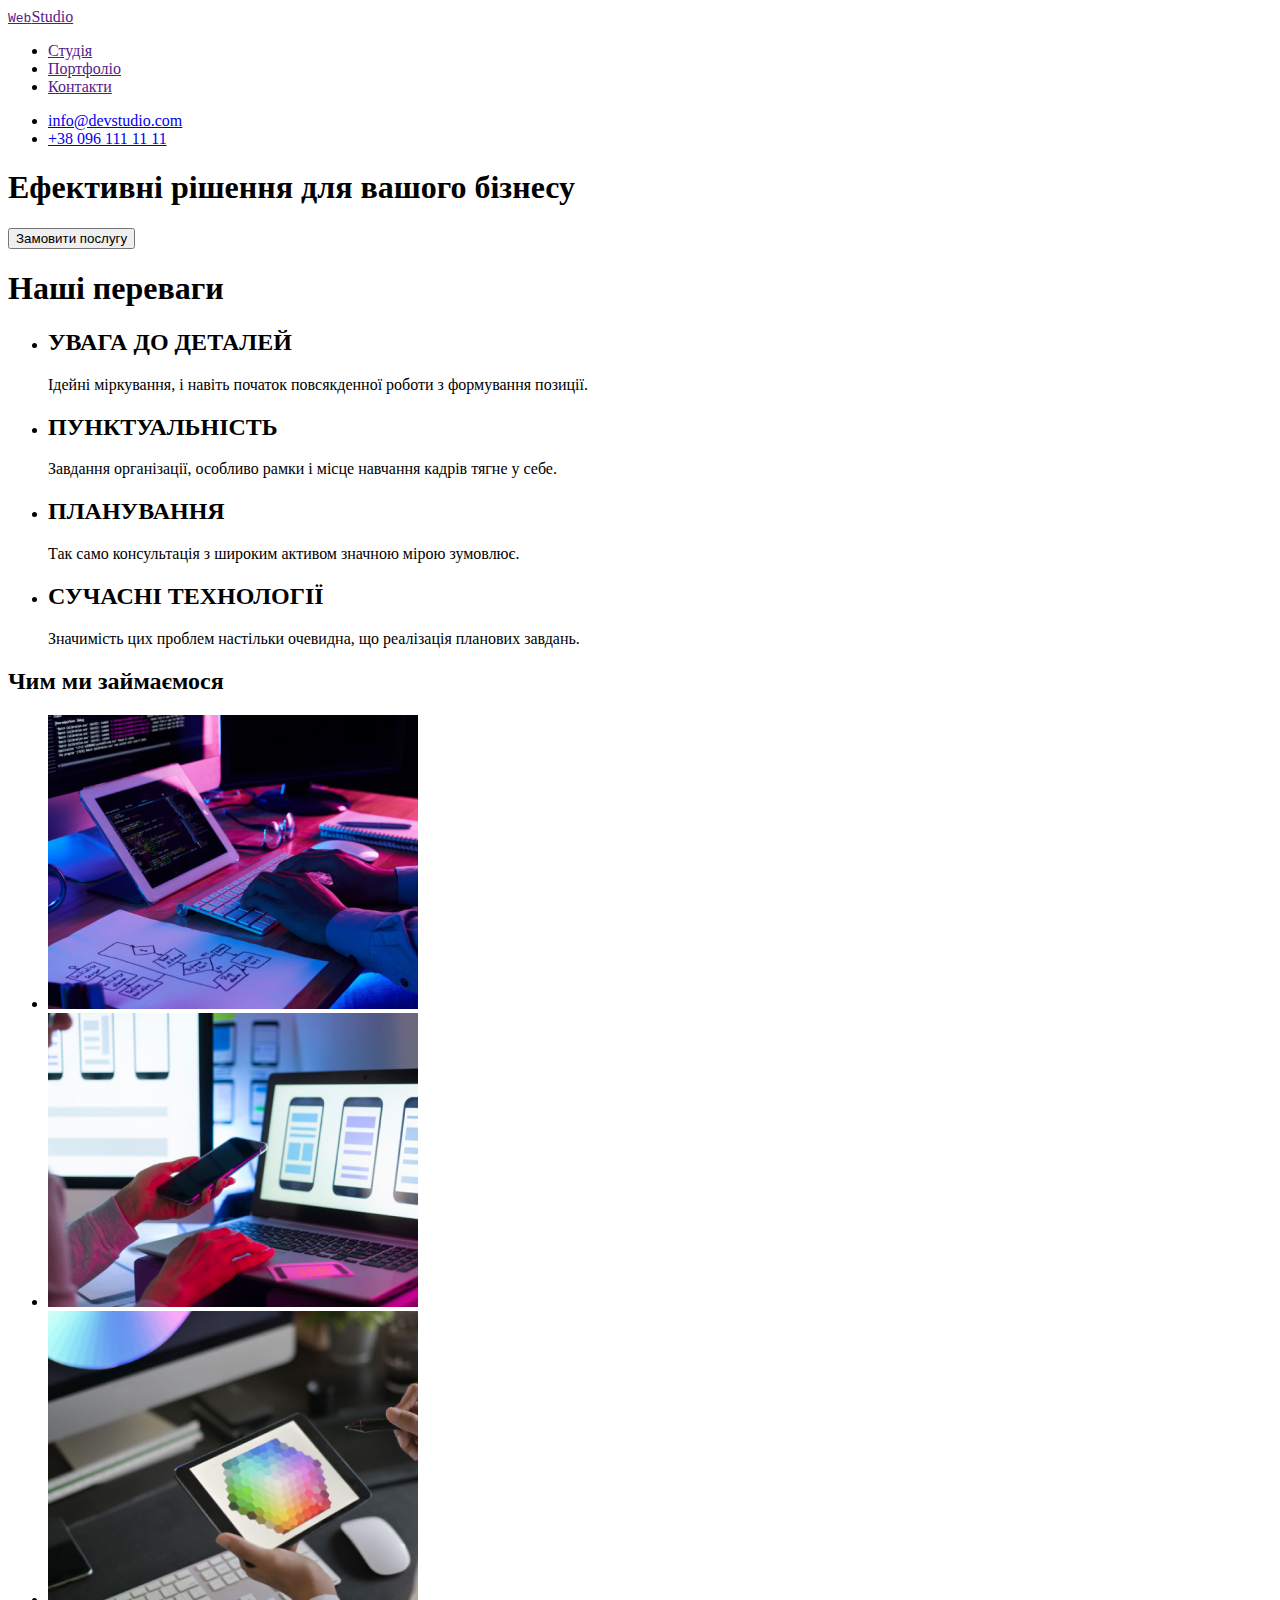
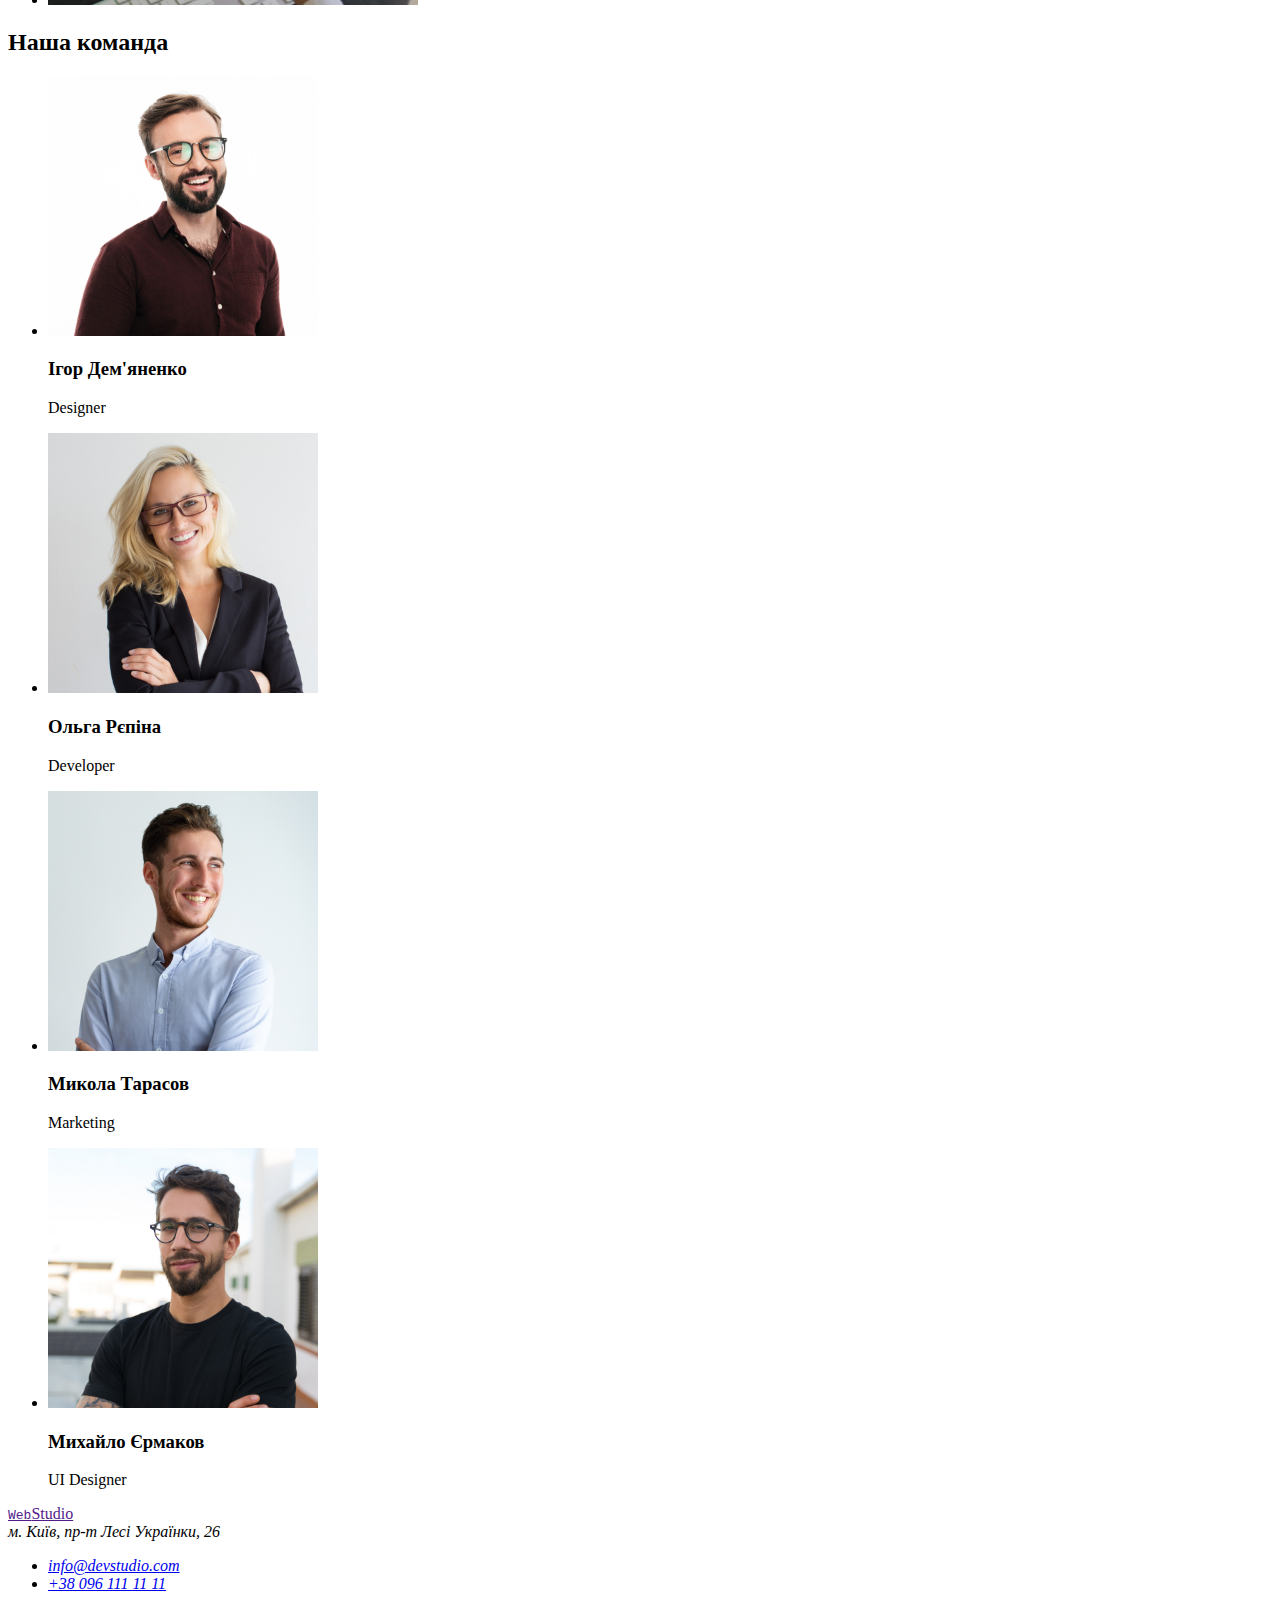
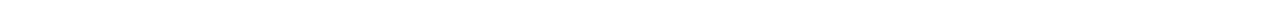
==== index.html @ 98ab446e "first commit" ====
<!DOCTYPE html>
    <html lang="uk">
    <head>
        <meta charset="UTF-8">
        <meta http-equiv="X-UA-Compatible" content="IE=edge">
        <meta name="viewport" content="width=device-width, initial-scale=1.0">
        <title>Document</title>
    </head>
    <body>
        <header>          
            <a href=""><samp>Web</samp>Studio</a>
            <nav>
                <ul>
                    <li><a href="">Студія</a></li>
                    <li><a href="">Портфоліо</a></li>
                    <li><a href="">Контакти</a></li>
                </ul>
            </nav>
            <ul>
                <li><a href="mailto:info@devstudio.com">info@devstudio.com</a></li>
                <li><a href="tel.:+380961111111">+38 096 111 11 11</a></li>
            </ul>   
        </header>
        <main>
            <section>
                <h1>Ефективні рішення для вашого бізнесу</h1>
                <button type="button">Замовити послугу</button>
            </section>
            <section>
              <h1>Наші переваги</h1>
                <ul>
                  <li><h2>УВАГА ДО ДЕТАЛЕЙ</h2>
                  <p>Ідейні міркування, і навіть початок повсякденної роботи з формування позиції.</p></li>
                  <li><h2>ПУНКТУАЛЬНІСТЬ</h2>
                  <p>Завдання організації, особливо рамки і місце навчання кадрів тягне у себе.</p></li>
                  <li><h2>ПЛАНУВАННЯ</h2>
                  <p>Так само консультація з широким активом значною мірою зумовлює.</p></li>
                  <li><h2>СУЧАСНІ ТЕХНОЛОГІЇ</h2>
                  <p>Значимість цих проблем настільки очевидна, що реалізація планових завдань.</p></li>
                </ul>
            </section>
            <section>
                <h2>Чим ми займаємося</h2>
                <ul>
                    <li><img src="./images/img1.jpg" alt="комп'ютер" width="370" /></li>
                    <li><img src="./images/img2.jpg" alt="телефон" width="370" /></li>
                    <li><img src="./images/img3.jpg" alt="комп'ютер" width="370" /></li>
                </ul>
            </section>
            <section>
                <h2>Наша команда</h2>
                <ul>
                    <li><img src="./images/img4.jpg" alt="Ігор Дем'яненко" width="270">
                    <h3>Ігор Дем'яненко</h3>
                    <p> Designer</p></li>
                    <li><img src="./images/img5.jpg" alt="Ольга Рєпіна" width="270">
                    <h3>Ольга Рєпіна</h3>
                    <p>Developer</p></li>
                    <li><img src="./images/img6.jpg" alt="Микола Тарасов" width="270">
                    <h3>Микола Тарасов</h3>
                    <p>Marketing</p></li>
                    <li><img src="./images/img7.jpg" alt="Михайло Єрмаков" width="270">
                    <h3>Михайло Єрмаков</h3>
                    <p>UI Designer</p></li>
                </ul>
            </section>
        </main>
        <footer>
            <a href=""><samp>Web</samp>Studio</a>
            <address>
                м. Київ, пр-т Лесі Українки, 26
               <ul>
                  <li><a href="mailto:info@devstudio.com">info@devstudio.com</a></li>
                  <li><a href="tel.:+380961111111">+38 096 111 11 11</a></li>
               </ul>
            </address>
        </footer>
    </body>
    </html>
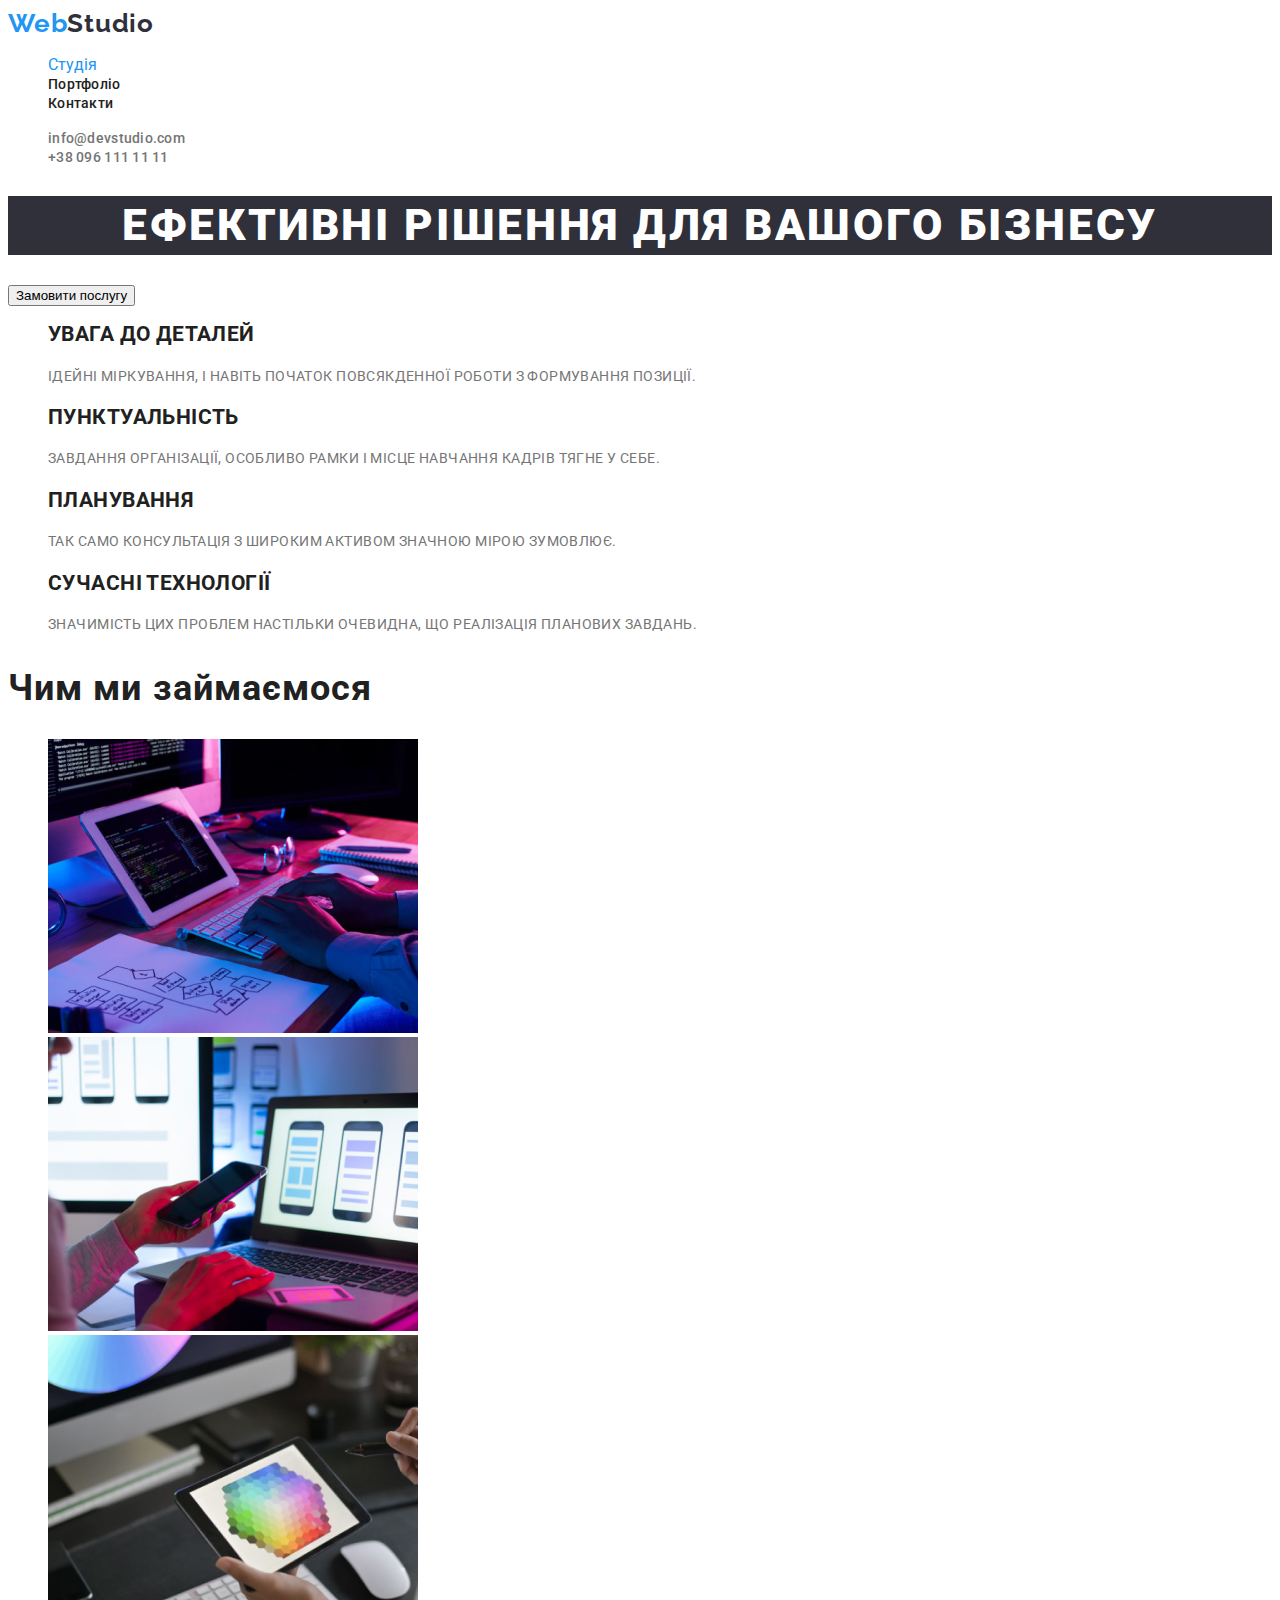
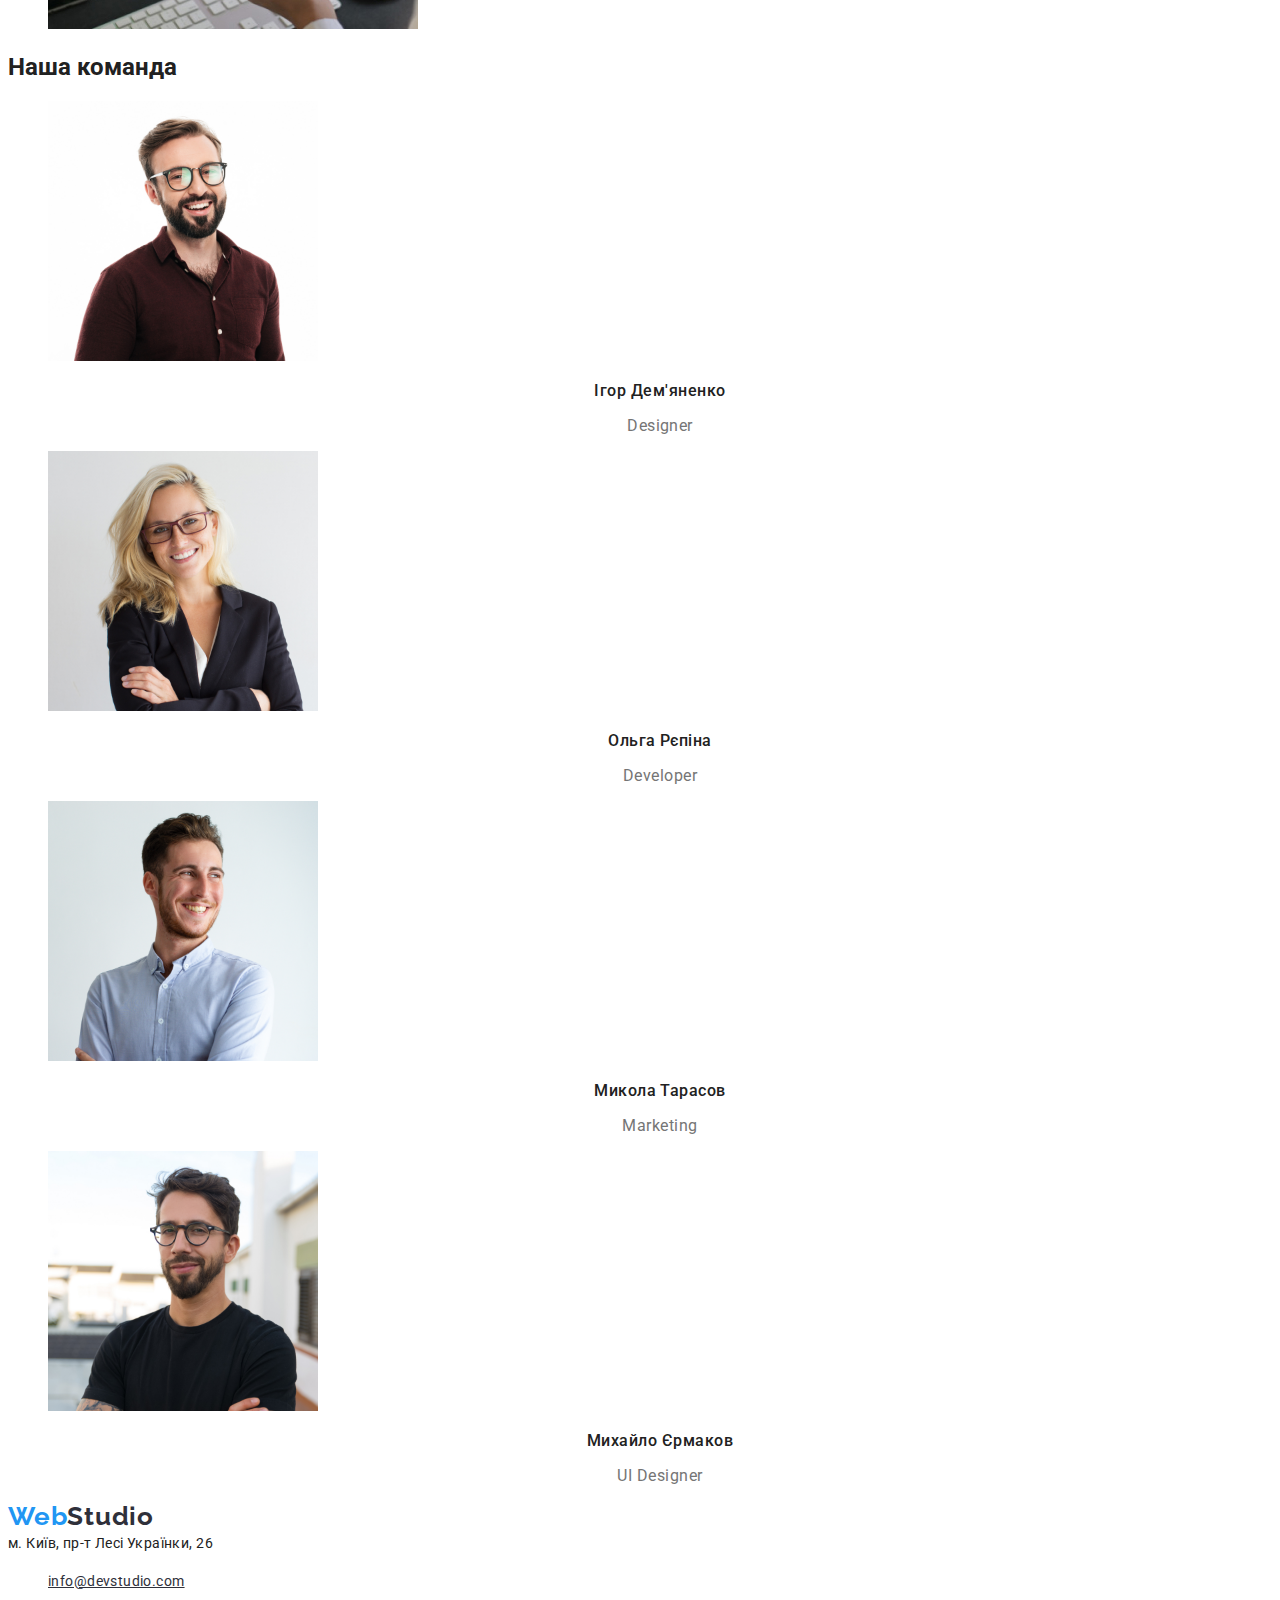
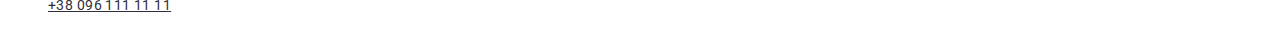
==== commit eb348fc6: "сделали стиль для первой страницы" ====
--- a/index.html
+++ b/index.html
@@ -5,75 +5,81 @@
         <meta http-equiv="X-UA-Compatible" content="IE=edge">
         <meta name="viewport" content="width=device-width, initial-scale=1.0">
         <title>Document</title>
+        <link rel="preconnect" href="https://fonts.googleapis.com">
+        <link rel="preconnect" href="https://fonts.gstatic.com" crossorigin>
+        <link
+          href="https://fonts.googleapis.com/css2?family=Montserrat:wght@400;700&family=Raleway:wght@700&family=Roboto:wght@400;500;700;900&display=swap"
+          rel="stylesheet">
+        <link rel="stylesheet" href="./css/styles.css"/>
     </head>
     <body>
         <header>          
-            <a href=""><samp>Web</samp>Studio</a>
+            <a href="./index.html" class="logo"><span class="accent">Web</span>Studio</a>
             <nav>
-                <ul>
-                    <li><a href="">Студія</a></li>
-                    <li><a href="">Портфоліо</a></li>
-                    <li><a href="">Контакти</a></li>
+                <ul class="site-nav list"> 
+                    <li><a href="" class="link-current">Студія</a></li>
+                    <li><a href="./portfolio.html" class="link">Портфоліо</a></li>
+                    <li><a href="" class="link">Контакти</a></li>
                 </ul>
             </nav>
-            <ul>
-                <li><a href="mailto:info@devstudio.com">info@devstudio.com</a></li>
-                <li><a href="tel.:+380961111111">+38 096 111 11 11</a></li>
+            <ul class="contakt list">
+                <li><a href="mailto:info@devstudio.com" class="contakt-link">info@devstudio.com</a></li>
+                <li><a href="tel.:+380961111111"class="contakt-type">+38 096 111 11 11</a></li>
             </ul>   
         </header>
-        <main>
-            <section>
-                <h1>Ефективні рішення для вашого бізнесу</h1>
-                <button type="button">Замовити послугу</button>
-            </section>
-            <section>
-              <h1>Наші переваги</h1>
+         <main>
+               <!-- Герой-->
+             <section class="section">
+                <h1 class="section-title">Ефективні рішення для вашого бізнесу</h1>
+                <button type="button" class="button">Замовити послугу</button>
+             </section>
+             <section class="benefits ">
                 <ul>
-                  <li><h2>УВАГА ДО ДЕТАЛЕЙ</h2>
-                  <p>Ідейні міркування, і навіть початок повсякденної роботи з формування позиції.</p></li>
-                  <li><h2>ПУНКТУАЛЬНІСТЬ</h2>
-                  <p>Завдання організації, особливо рамки і місце навчання кадрів тягне у себе.</p></li>
-                  <li><h2>ПЛАНУВАННЯ</h2>
-                  <p>Так само консультація з широким активом значною мірою зумовлює.</p></li>
-                  <li><h2>СУЧАСНІ ТЕХНОЛОГІЇ</h2>
-                  <p>Значимість цих проблем настільки очевидна, що реалізація планових завдань.</p></li>
+                  <li class="benefits-text list"><h2>УВАГА ДО ДЕТАЛЕЙ</h2>
+                  <p class="desc">Ідейні міркування, і навіть початок повсякденної роботи з формування позиції.</p></li>
+                  <li class="benefits-text list"><h2>ПУНКТУАЛЬНІСТЬ</h2>
+                  <p class="desc">Завдання організації, особливо рамки і місце навчання кадрів тягне у себе.</p></li>
+                  <li class="benefits-text list"><h2>ПЛАНУВАННЯ</h2>
+                  <p class="desc">Так само консультація з широким активом значною мірою зумовлює.</p></li>
+                  <li class="benefits-text list"><h2>СУЧАСНІ ТЕХНОЛОГІЇ</h2>
+                  <p class="desc">Значимість цих проблем настільки очевидна, що реалізація планових завдань.</p></li>
                 </ul>
-            </section>
-            <section>
-                <h2>Чим ми займаємося</h2>
+              </section>
+              <section class="subtitle">
+                <h2 class="subtitle-text">Чим ми займаємося</h2>
                 <ul>
-                    <li><img src="./images/img1.jpg" alt="комп'ютер" width="370" /></li>
-                    <li><img src="./images/img2.jpg" alt="телефон" width="370" /></li>
-                    <li><img src="./images/img3.jpg" alt="комп'ютер" width="370" /></li>
+                    <li class="subtitle list"><img src="./images/img1.jpg" alt="комп'ютер" width="370" /></li>
+                    <li class="subtitle list"><img src="./images/img2.jpg" alt="телефон" width="370" /></li>
+                    <li class="subtitle list"><img src="./images/img3.jpg" alt="комп'ютер" width="370" /></li>
                 </ul>
-            </section>
-            <section>
-                <h2>Наша команда</h2>
+              </section>
+              <section class="team">
+                <h2 team-title>Наша команда</h2>
                 <ul>
-                    <li><img src="./images/img4.jpg" alt="Ігор Дем'яненко" width="270">
-                    <h3>Ігор Дем'яненко</h3>
-                    <p> Designer</p></li>
-                    <li><img src="./images/img5.jpg" alt="Ольга Рєпіна" width="270">
-                    <h3>Ольга Рєпіна</h3>
-                    <p>Developer</p></li>
-                    <li><img src="./images/img6.jpg" alt="Микола Тарасов" width="270">
-                    <h3>Микола Тарасов</h3>
-                    <p>Marketing</p></li>
-                    <li><img src="./images/img7.jpg" alt="Михайло Єрмаков" width="270">
-                    <h3>Михайло Єрмаков</h3>
-                    <p>UI Designer</p></li>
+                    <li class="team list"><img src="./images/img4.jpg" alt="Ігор Дем'яненко" width="270">
+                    <h3 class="team-name">Ігор Дем'яненко</h3>
+                    <p class="team-role">Designer</p></li>
+                    <li class="team list"><img src="./images/img5.jpg" alt="Ольга Рєпіна" width="270">
+                    <h3 class="team-name">Ольга Рєпіна</h3>
+                    <p class="team-role">Developer</p></li>
+                    <li class="team list"><img src="./images/img6.jpg" alt="Микола Тарасов" width="270">
+                    <h3 class="team-name">Микола Тарасов</h3>
+                    <p class="team-role">Marketing</p></li>
+                    <li class="team list"><img src="./images/img7.jpg" alt="Михайло Єрмаков" width="270">
+                    <h3 class="team-name">Михайло Єрмаков</h3>
+                    <p class="team-role">UI Designer</p></li>
                 </ul>
-            </section>
-        </main>
-        <footer>
-            <a href=""><samp>Web</samp>Studio</a>
-            <address>
+             </section>
+         </main>
+         <footer>
+              <a href="./index.html" class="logo"><span class="accent">Web</span>Studio</a>
+              <address class="info">
                 м. Київ, пр-т Лесі Українки, 26
-               <ul>
-                  <li><a href="mailto:info@devstudio.com">info@devstudio.com</a></li>
-                  <li><a href="tel.:+380961111111">+38 096 111 11 11</a></li>
+               <ul class="info list">
+                  <li><a href="mailto:info@devstudio.com" class="info-link">info@devstudio.com</a></li>
+                  <li><a href="tel.:+380961111111" class="info-link">+38 096 111 11 11</a></li>
                </ul>
-            </address>
-        </footer>
+             </address>
+           </footer>
     </body>
-    </html>+</html>--- a/css/styles.css
+++ b/css/styles.css
@@ -0,0 +1,156 @@
+/*цвет основного текста чорный #212121;*/
+/*вторичный цвет  #757575;*/
+/*акцент  голубой #2196F3;*/
+/*цвет фона background: #FFFFFF; */
+/* вторичный цвет фона background: #2F303A; */
+:root {
+--primary-text-color: #212121 ;
+--titl-text-color: #757575;
+--accent-color: #2196F3;
+--primare-wtite-color: #FFFFFF;
+--titl-wtite-color: #2F303A;
+}
+
+
+body {
+ background-color: var(--primare-wtite-color);
+ color: var(--primary-text-color);
+ font-family: Roboto, sans-serif;
+}
+.list {
+ list-style: none;
+}
+.logo { 
+    color: var(--titl-wtite-color);
+    font-family: 'Raleway', sans-serif;
+    font-weight: 700;
+    font-size: 26px;
+    line-height: 1.2;
+    letter-spacing: 0.03em;
+    text-decoration: none;
+}
+.accent {
+  color: var(--accent-color);
+}
+/* site-nav list */
+.link{
+    color: var(--primary-text-color);
+    font-weight: 500;
+    font-size: 14px;
+    line-height: 1.14;
+    letter-spacing: 0.02em;
+    text-decoration: none;
+ } 
+ .link-current {
+  color: var(--accent-color);
+  text-decoration: none;
+ }
+ .link:focus 
+ {
+  color: var(--accent-color)
+ }
+/* contakt list */
+.contakt-link {
+    color: var(--titl-text-color);
+    text-decoration: none;
+    font-style: normal;
+    font-weight: 500;
+    font-size: 14px;
+    line-height: 1.14;
+    letter-spacing: 0.02em;
+}
+.contakt-link:focus  { 
+  color: var(--accent-color);
+}
+.contakt-type {
+    color: var(--titl-text-color);
+    text-decoration: none;
+    font-style: normal;
+    font-weight: 500;
+    font-size: 14px;
+    line-height: 1.14px;
+    letter-spacing: 0.02em;
+} 
+.contakt-type:focus {
+  color: var(--accent-color);
+}
+
+/* Герой */
+
+.section-title {
+    color: var(--primare-wtite-color);  
+    background: var(--titl-wtite-color);
+    font-weight: 900;
+    font-size: 44px;
+    line-height: 1.36;
+    text-align: center;
+    letter-spacing: 0.06em;
+    text-transform: uppercase;
+
+}
+.button:active { 
+    font-family:'Roboto', sans-serif;
+    color: var(--primare-wtite-color);
+    
+}
+.button:active:hover,
+.button:active:focus {
+  background-color: var(--accent-color);
+}
+
+.benefits-text {
+    font-weight: 700;
+    font-size: 14px;
+    line-height: 1.14;
+    letter-spacing: 0.03em;
+    text-transform: uppercase;
+}
+.desc {
+    color: var(--titl-text-color); 
+    font-weight: 400;
+    font-size: 14px;
+    line-height: 1.71;
+    letter-spacing: 0.03em;  
+}
+.subtitle-text {
+    font-weight: 700;
+    font-size: 36px;
+    line-height: 1.17;
+    letter-spacing: 0.03em;
+}
+.team-title {
+    font-weight: 700;
+    font-size: 36px;
+    line-height: 1.17;
+    text-align: center;
+    letter-spacing: 0.03em;
+}
+.team-name {
+    font-weight: 500;
+    font-size: 16px;
+    line-height: 1.19;
+    text-align: center;
+    letter-spacing: 0.03em;
+}
+.team-role {
+    color: var(--titl-text-color);
+    font-weight: 400;
+    font-size: 16px;
+    line-height: 1,19;
+    text-align: center;
+    letter-spacing: 0.03em;   
+}
+/* Футер */
+.info {
+    font-style: normal;
+    font-weight: 400;
+    font-size: 14px;
+    line-height: 1.71;
+    letter-spacing: 0.03em; 
+}
+.info-link {
+   color: var(--titl-wtite-color);
+   
+
+  /* color: rgba(255, 255, 255, 0.6); */
+}
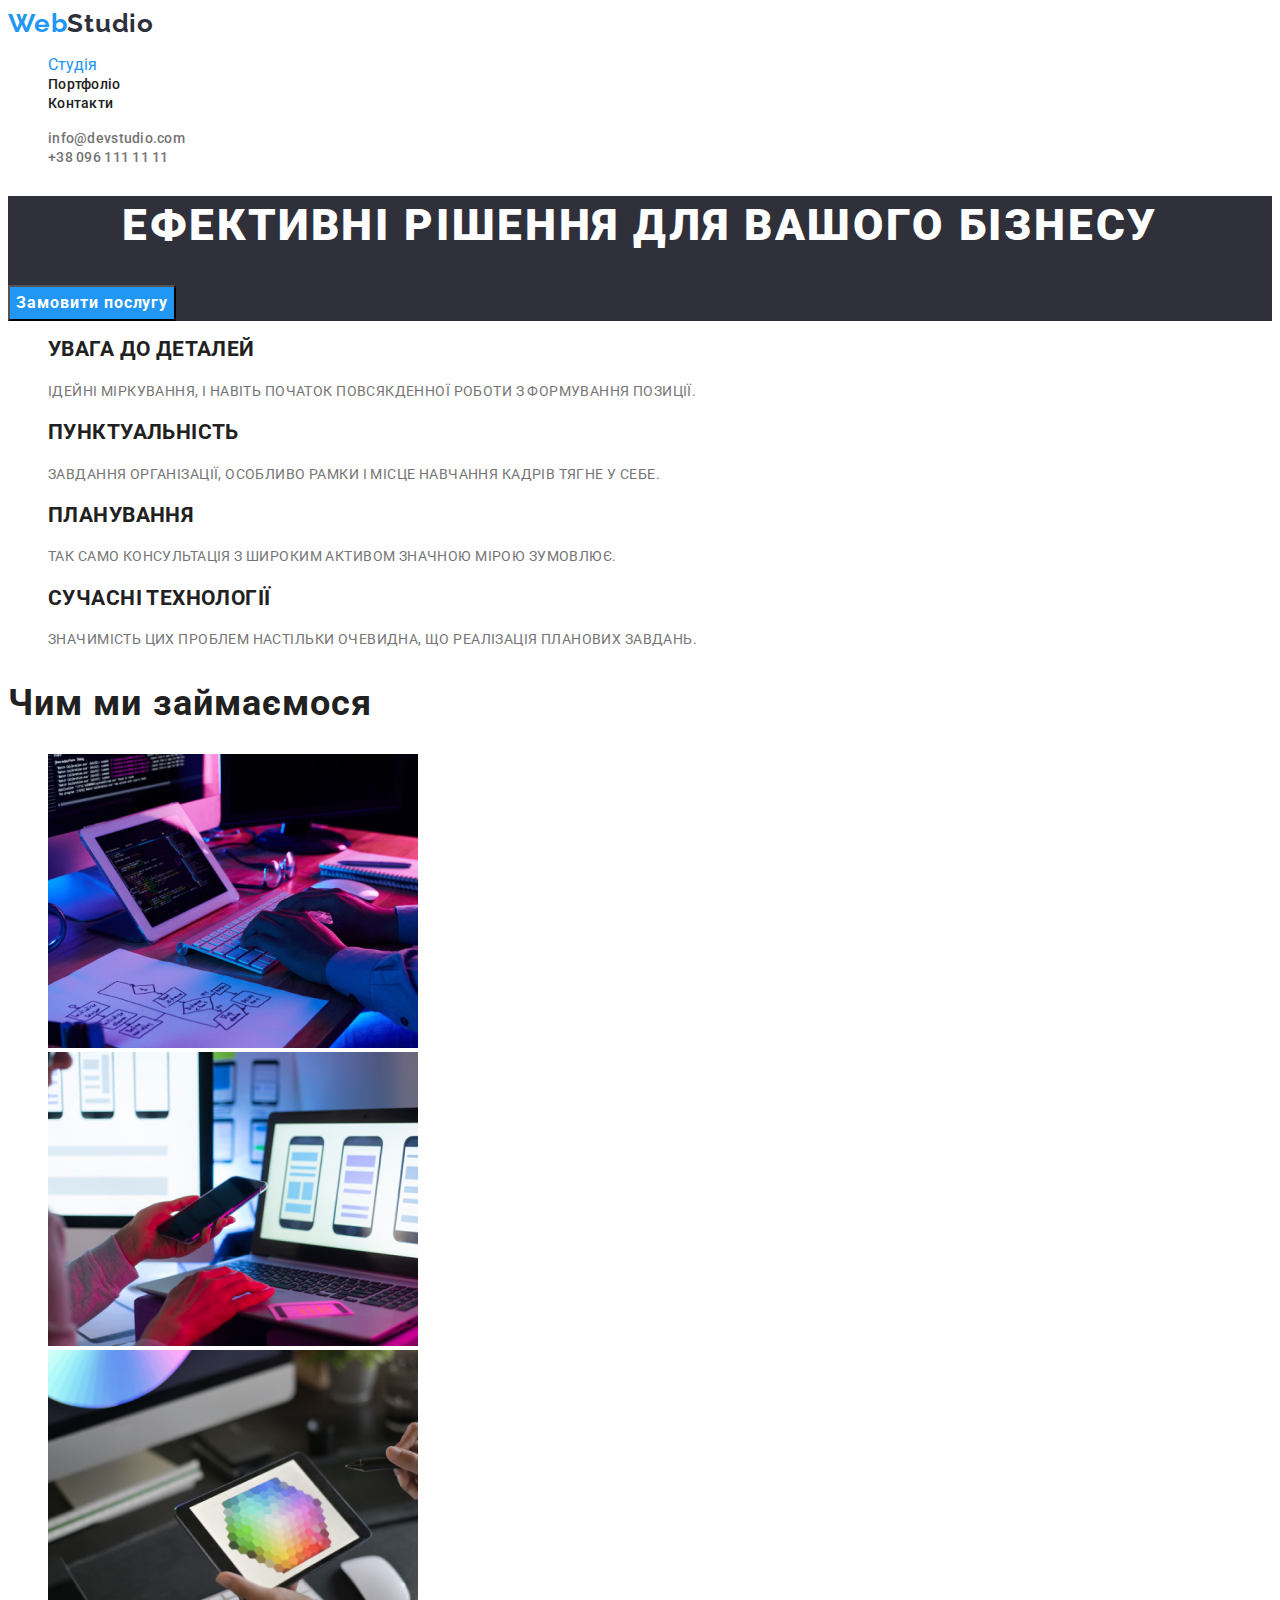
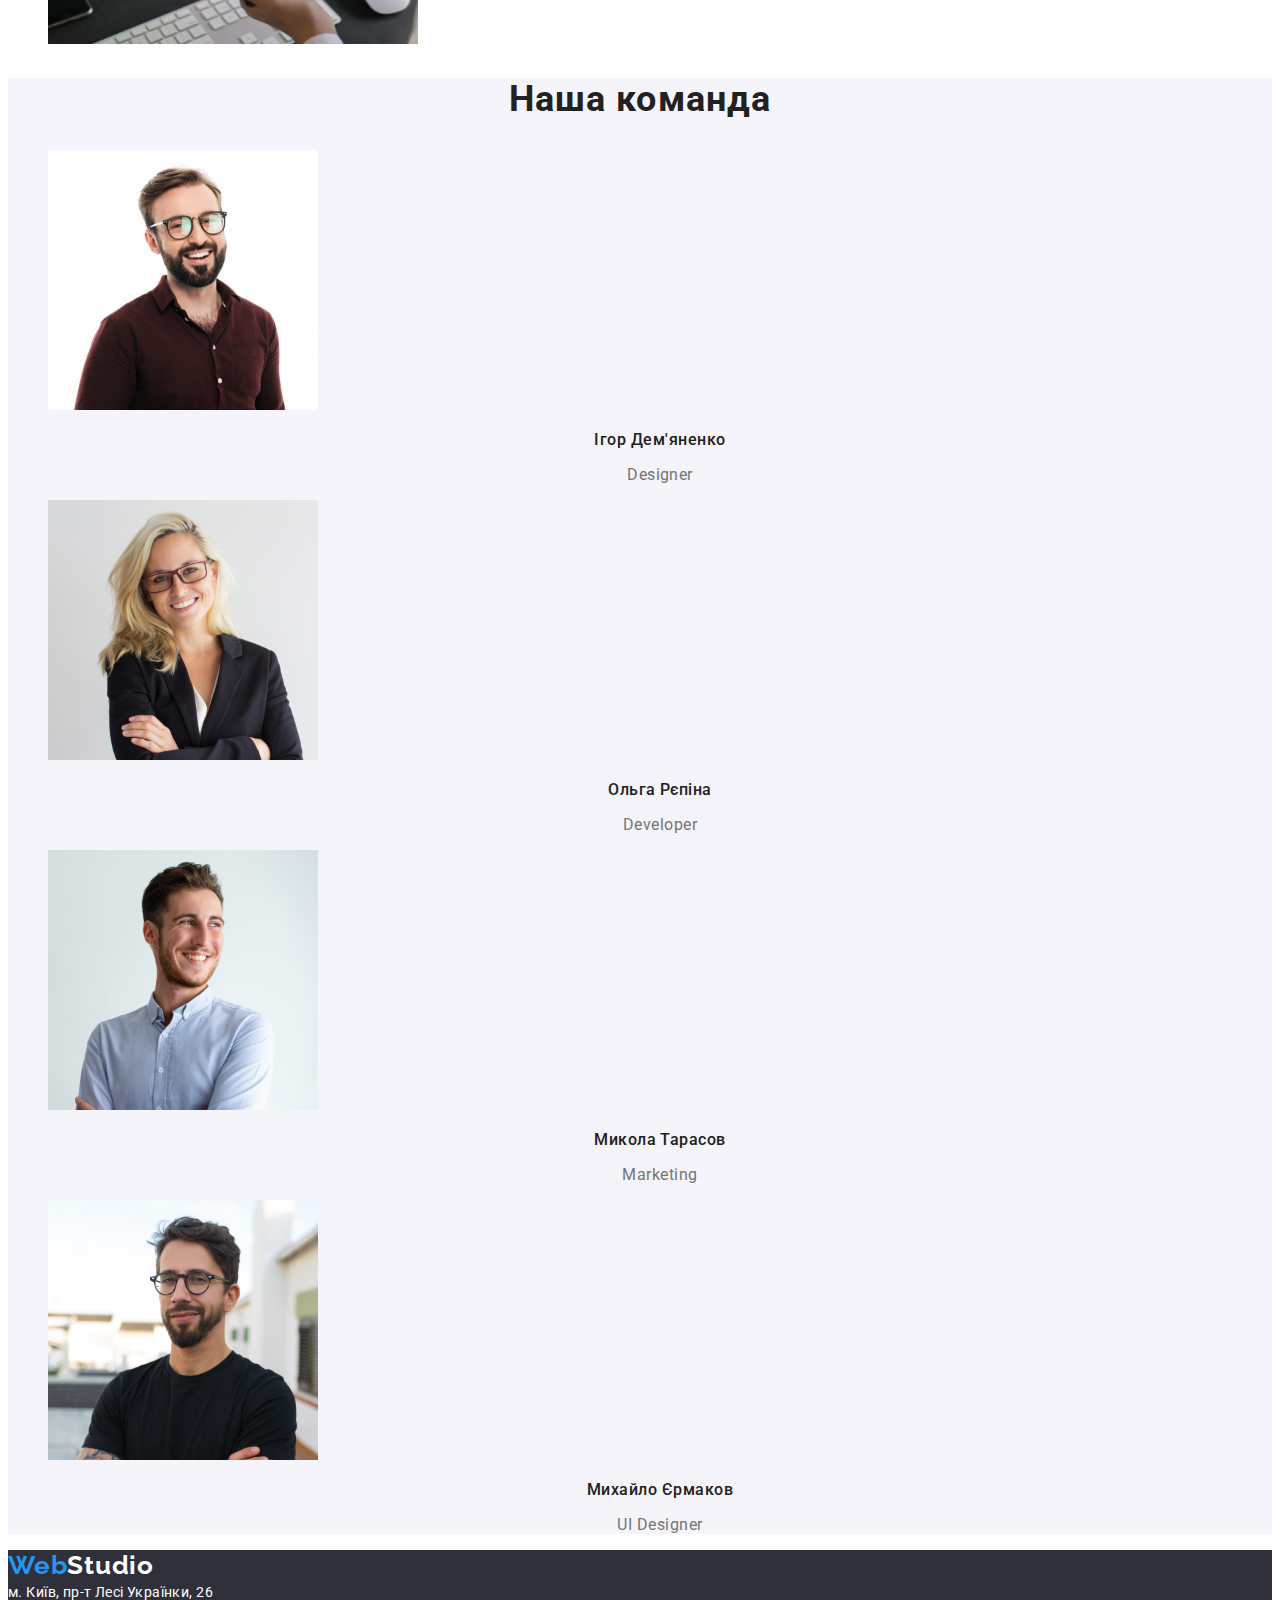
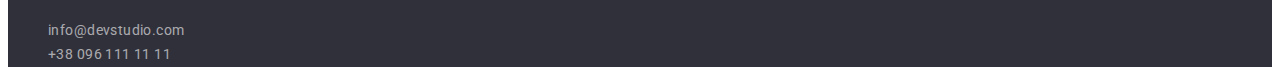
==== commit 2332eb88: "wip" ====
--- a/index.html
+++ b/index.html
@@ -12,7 +12,7 @@
           rel="stylesheet">
         <link rel="stylesheet" href="./css/styles.css"/>
     </head>
-    <body>
+    <body class="body">
         <header>          
             <a href="./index.html" class="logo"><span class="accent">Web</span>Studio</a>
             <nav>
@@ -33,7 +33,7 @@
                 <h1 class="section-title">Ефективні рішення для вашого бізнесу</h1>
                 <button type="button" class="button">Замовити послугу</button>
              </section>
-             <section class="benefits ">
+             <section class="benefits">
                 <ul>
                   <li class="benefits-text list"><h2>УВАГА ДО ДЕТАЛЕЙ</h2>
                   <p class="desc">Ідейні міркування, і навіть початок повсякденної роботи з формування позиції.</p></li>
@@ -54,7 +54,7 @@
                 </ul>
               </section>
               <section class="team">
-                <h2 team-title>Наша команда</h2>
+                <h2 class="team-title">Наша команда</h2>
                 <ul>
                     <li class="team list"><img src="./images/img4.jpg" alt="Ігор Дем'яненко" width="270">
                     <h3 class="team-name">Ігор Дем'яненко</h3>
@@ -72,7 +72,8 @@
              </section>
          </main>
          <footer>
-              <a href="./index.html" class="logo"><span class="accent">Web</span>Studio</a>
+           <section class="address">
+              <a href="./index.html" class="logo"><span class="accent">Web</span><span class="studio">Studio</span></a>
               <address class="info">
                 м. Київ, пр-т Лесі Українки, 26
                <ul class="info list">
@@ -80,6 +81,7 @@
                   <li><a href="tel.:+380961111111" class="info-link">+38 096 111 11 11</a></li>
                </ul>
              </address>
+            </section>
            </footer>
     </body>
 </html>--- a/css/styles.css
+++ b/css/styles.css
@@ -5,71 +5,80 @@
 /* вторичный цвет фона background: #2F303A; */
 :root {
 --primary-text-color: #212121 ;
---titl-text-color: #757575;
+--title-text-color: #757575;
 --accent-color: #2196F3;
---primare-wtite-color: #FFFFFF;
---titl-wtite-color: #2F303A;
-}
-
+--primary-white-color: #FFFFFF;
+--title-wtite-color: #2F303A;
+}
 
 body {
- background-color: var(--primare-wtite-color);
- color: var(--primary-text-color);
- font-family: Roboto, sans-serif;
-}
+  color: var(--primary-white-color);
+  color: var(--primary-text-color);
+  font-family:'Roboto', sans-serif;
+}
+
+.body {
+  color: var(--primary-white-color);
+}
+
 .list {
- list-style: none;
-}
+  list-style: none;
+}
+
 .logo { 
-    color: var(--titl-wtite-color);
-    font-family: 'Raleway', sans-serif;
-    font-weight: 700;
-    font-size: 26px;
-    line-height: 1.2;
-    letter-spacing: 0.03em;
-    text-decoration: none;
+  color: var(--title-wtite-color);
+  font-family: 'Raleway', sans-serif;
+  font-weight: 700;
+  font-size: 26px;
+  line-height: 1.2;
+  letter-spacing: 0.03em;
+  text-decoration: none;
 }
 .accent {
   color: var(--accent-color);
 }
+
 /* site-nav list */
 .link{
-    color: var(--primary-text-color);
-    font-weight: 500;
-    font-size: 14px;
-    line-height: 1.14;
-    letter-spacing: 0.02em;
-    text-decoration: none;
+  color: var(--primary-text-color);
+  font-weight: 500;
+  font-size: 14px;
+  line-height: 1.14;
+  letter-spacing: 0.02em;
+  text-decoration: none;
  } 
+
  .link-current {
-  color: var(--accent-color);
-  text-decoration: none;
+   color: var(--accent-color);
+   text-decoration: none;
  }
+
  .link:focus 
  {
-  color: var(--accent-color)
+   color: var(--accent-color)
  }
+
 /* contakt list */
 .contakt-link {
-    color: var(--titl-text-color);
-    text-decoration: none;
-    font-style: normal;
-    font-weight: 500;
-    font-size: 14px;
-    line-height: 1.14;
-    letter-spacing: 0.02em;
+  color: var(--title-text-color);
+  text-decoration: none;
+  font-style: normal;
+  font-weight: 500;
+  font-size: 14px;
+  line-height: 1.14;
+  letter-spacing: 0.02em;
 }
 .contakt-link:focus  { 
   color: var(--accent-color);
 }
 .contakt-type {
-    color: var(--titl-text-color);
-    text-decoration: none;
-    font-style: normal;
-    font-weight: 500;
-    font-size: 14px;
-    line-height: 1.14px;
-    letter-spacing: 0.02em;
+  color: var(--title-text-color);
+  text-decoration: none;
+  font-style: normal;
+  font-weight: 500;
+  font-size: 14px;
+  line-height: 1.14px;
+  letter-spacing: 0.02em;
 } 
 .contakt-type:focus {
   color: var(--accent-color);
@@ -78,8 +87,8 @@
 /* Герой */
 
 .section-title {
-    color: var(--primare-wtite-color);  
-    background: var(--titl-wtite-color);
+    color: var(--primary-white-color);  
+    background: var(--title-wtite-color);
     font-weight: 900;
     font-size: 44px;
     line-height: 1.36;
@@ -88,17 +97,30 @@
     text-transform: uppercase;
 
 }
-.button:active { 
+.button { 
     font-family:'Roboto', sans-serif;
-    color: var(--primare-wtite-color);
-    
-}
-.button:active:hover,
-.button:active:focus {
+    color: var(--primary-white-color);
+    background: var(--accent-color);
+    font-weight: 700;
+    font-size: 16px;
+    line-height: 1.88;
+    letter-spacing: 0.06em;
+    text-align: center;
+    cursor: pointer;  
+}
+
+.button:hover,
+.button:focus {
+  color: var(--primary-white-color);
   background-color: var(--accent-color);
 }
 
+.section {
+  background-color: var(--title-wtite-color);
+}
+
 .benefits-text {
+   color: var(--primary-text-color);
     font-weight: 700;
     font-size: 14px;
     line-height: 1.14;
@@ -106,19 +128,24 @@
     text-transform: uppercase;
 }
 .desc {
-    color: var(--titl-text-color); 
+    color: var(--title-text-color); 
     font-weight: 400;
     font-size: 14px;
     line-height: 1.71;
     letter-spacing: 0.03em;  
 }
 .subtitle-text {
+    color: var(--primary-text-color);
     font-weight: 700;
     font-size: 36px;
     line-height: 1.17;
     letter-spacing: 0.03em;
 }
+.team {
+    background: #F5F4FA;
+}
 .team-title {
+    color: var(--primary-text-color);
     font-weight: 700;
     font-size: 36px;
     line-height: 1.17;
@@ -126,6 +153,7 @@
     letter-spacing: 0.03em;
 }
 .team-name {
+    color: var(--primary-text-color);
     font-weight: 500;
     font-size: 16px;
     line-height: 1.19;
@@ -133,7 +161,7 @@
     letter-spacing: 0.03em;
 }
 .team-role {
-    color: var(--titl-text-color);
+    color: var(--title-text-color);
     font-weight: 400;
     font-size: 16px;
     line-height: 1,19;
@@ -142,15 +170,42 @@
 }
 /* Футер */
 .info {
+    color: var(--primary-white-color);
     font-style: normal;
     font-weight: 400;
     font-size: 14px;
     line-height: 1.71;
     letter-spacing: 0.03em; 
 }
+.studio {
+  color: var(--primary-white-color);
+}
 .info-link {
-   color: var(--titl-wtite-color);
-   
-
-  /* color: rgba(255, 255, 255, 0.6); */
-}
+    color: rgba(255, 255, 255, 0.6);
+    font-weight: 400;
+    font-size: 14px;
+    line-height: 1.71;
+    letter-spacing: 0.03em;
+    text-decoration: none;
+}
+.address {
+  background-color: var(--title-wtite-color);
+}
+
+/* Портфоліо */
+
+/* Герой */
+.button-filter {
+  color: var(--primary-text-color);
+  font-weight: 500;
+  font-size: 16px;
+  line-height: 1.63;
+  text-align: center;
+  letter-spacing: 0.03em;
+}
+
+.button-filter:hover,
+.button-filter:focus {
+  background-color: var(--accent-color);
+}
+
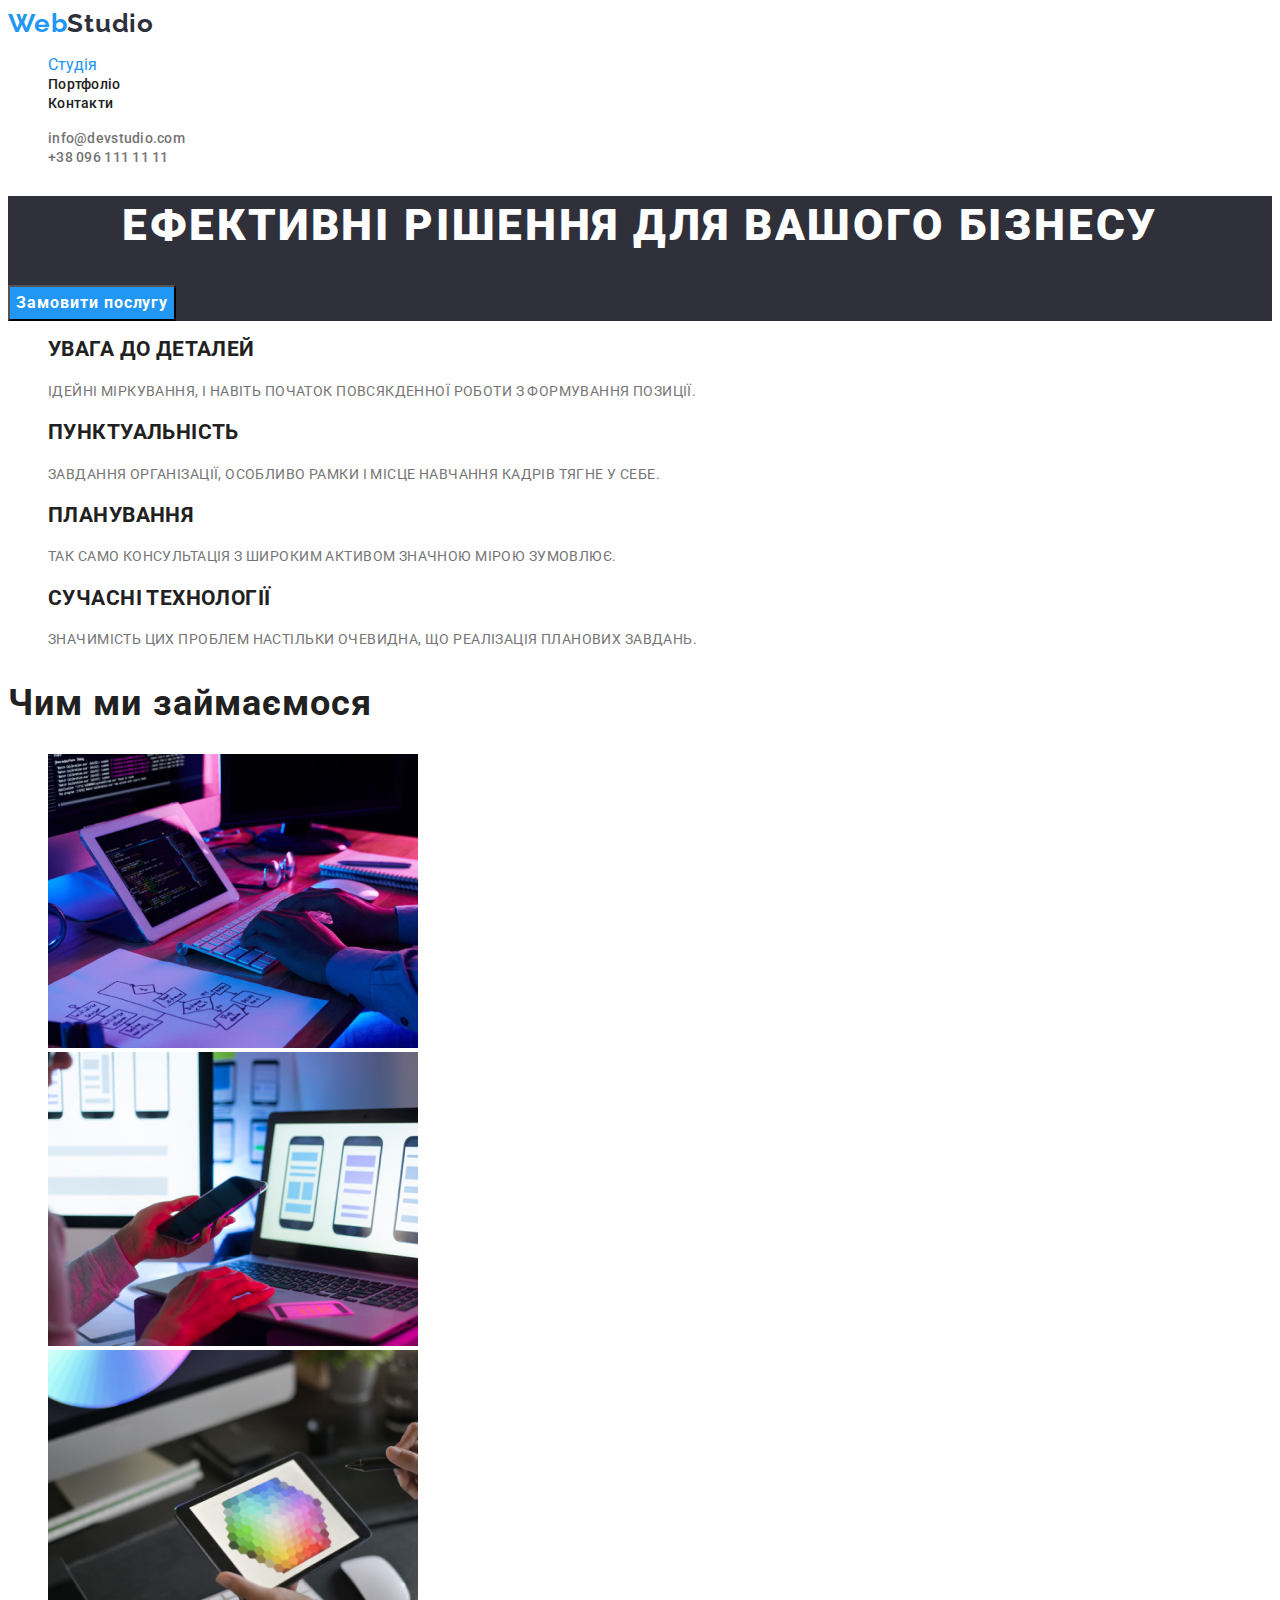
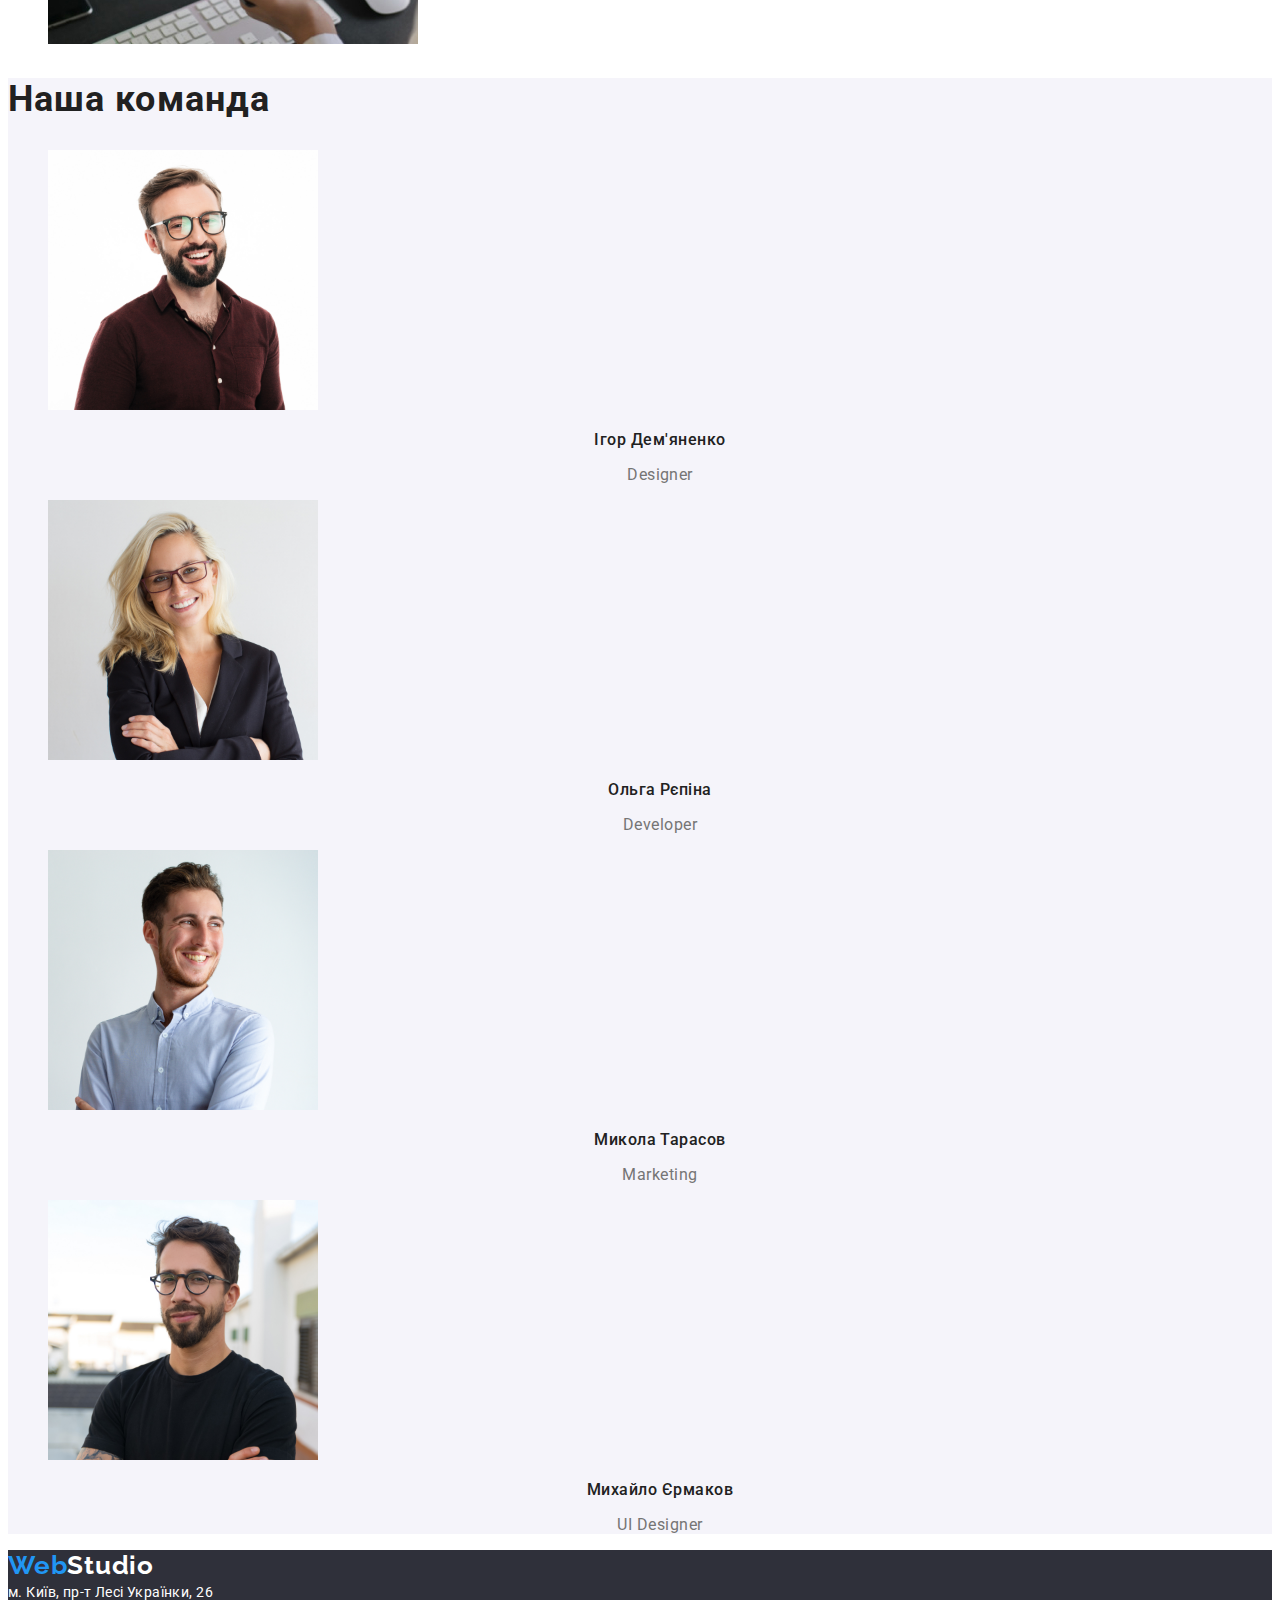
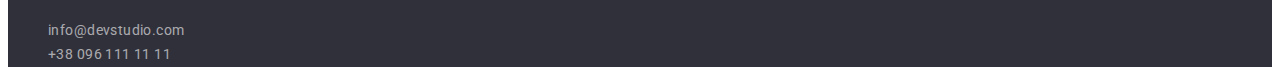
==== commit 01d59b93: "виправили html" ====
--- a/index.html
+++ b/index.html
@@ -24,7 +24,7 @@
             </nav>
             <ul class="contakt list">
                 <li><a href="mailto:info@devstudio.com" class="contakt-link">info@devstudio.com</a></li>
-                <li><a href="tel.:+380961111111"class="contakt-type">+38 096 111 11 11</a></li>
+                <li><a href="tel.:+380961111111" class="contakt-type">+38 096 111 11 11</a></li>
             </ul>   
         </header>
          <main>
--- a/css/styles.css
+++ b/css/styles.css
@@ -87,7 +87,6 @@
 /* Герой */
 
 .section-title {
-    color: var(--primary-white-color);  
     background: var(--title-wtite-color);
     font-weight: 900;
     font-size: 44px;
@@ -129,10 +128,13 @@
 }
 .desc {
     color: var(--title-text-color); 
+    font-style: normal;
     font-weight: 400;
     font-size: 14px;
     line-height: 1.71;
-    letter-spacing: 0.03em;  
+    letter-spacing: 0.03em;
+    
+      
 }
 .subtitle-text {
     color: var(--primary-text-color);
@@ -149,7 +151,7 @@
     font-weight: 700;
     font-size: 36px;
     line-height: 1.17;
-    text-align: center;
+    
     letter-spacing: 0.03em;
 }
 .team-name {
@@ -195,7 +197,7 @@
 /* Портфоліо */
 
 /* Герой */
-.button-filter {
+.button-type {
   color: var(--primary-text-color);
   font-weight: 500;
   font-size: 16px;
@@ -204,8 +206,22 @@
   letter-spacing: 0.03em;
 }
 
-.button-filter:hover,
-.button-filter:focus {
+.button-type:hover,
+.button-type:focus {
   background-color: var(--accent-color);
 }
 
+.project-name {
+  font-weight: 700;
+  font-size: 18px;
+  line-height: 2.0;
+  letter-spacing: 0.06em
+}
+
+.project-link {
+  color: var(--title-text-color);
+  font-weight: 400;
+  font-size: 16px;
+  line-height: 1.88;
+  letter-spacing: 0.03em; 
+}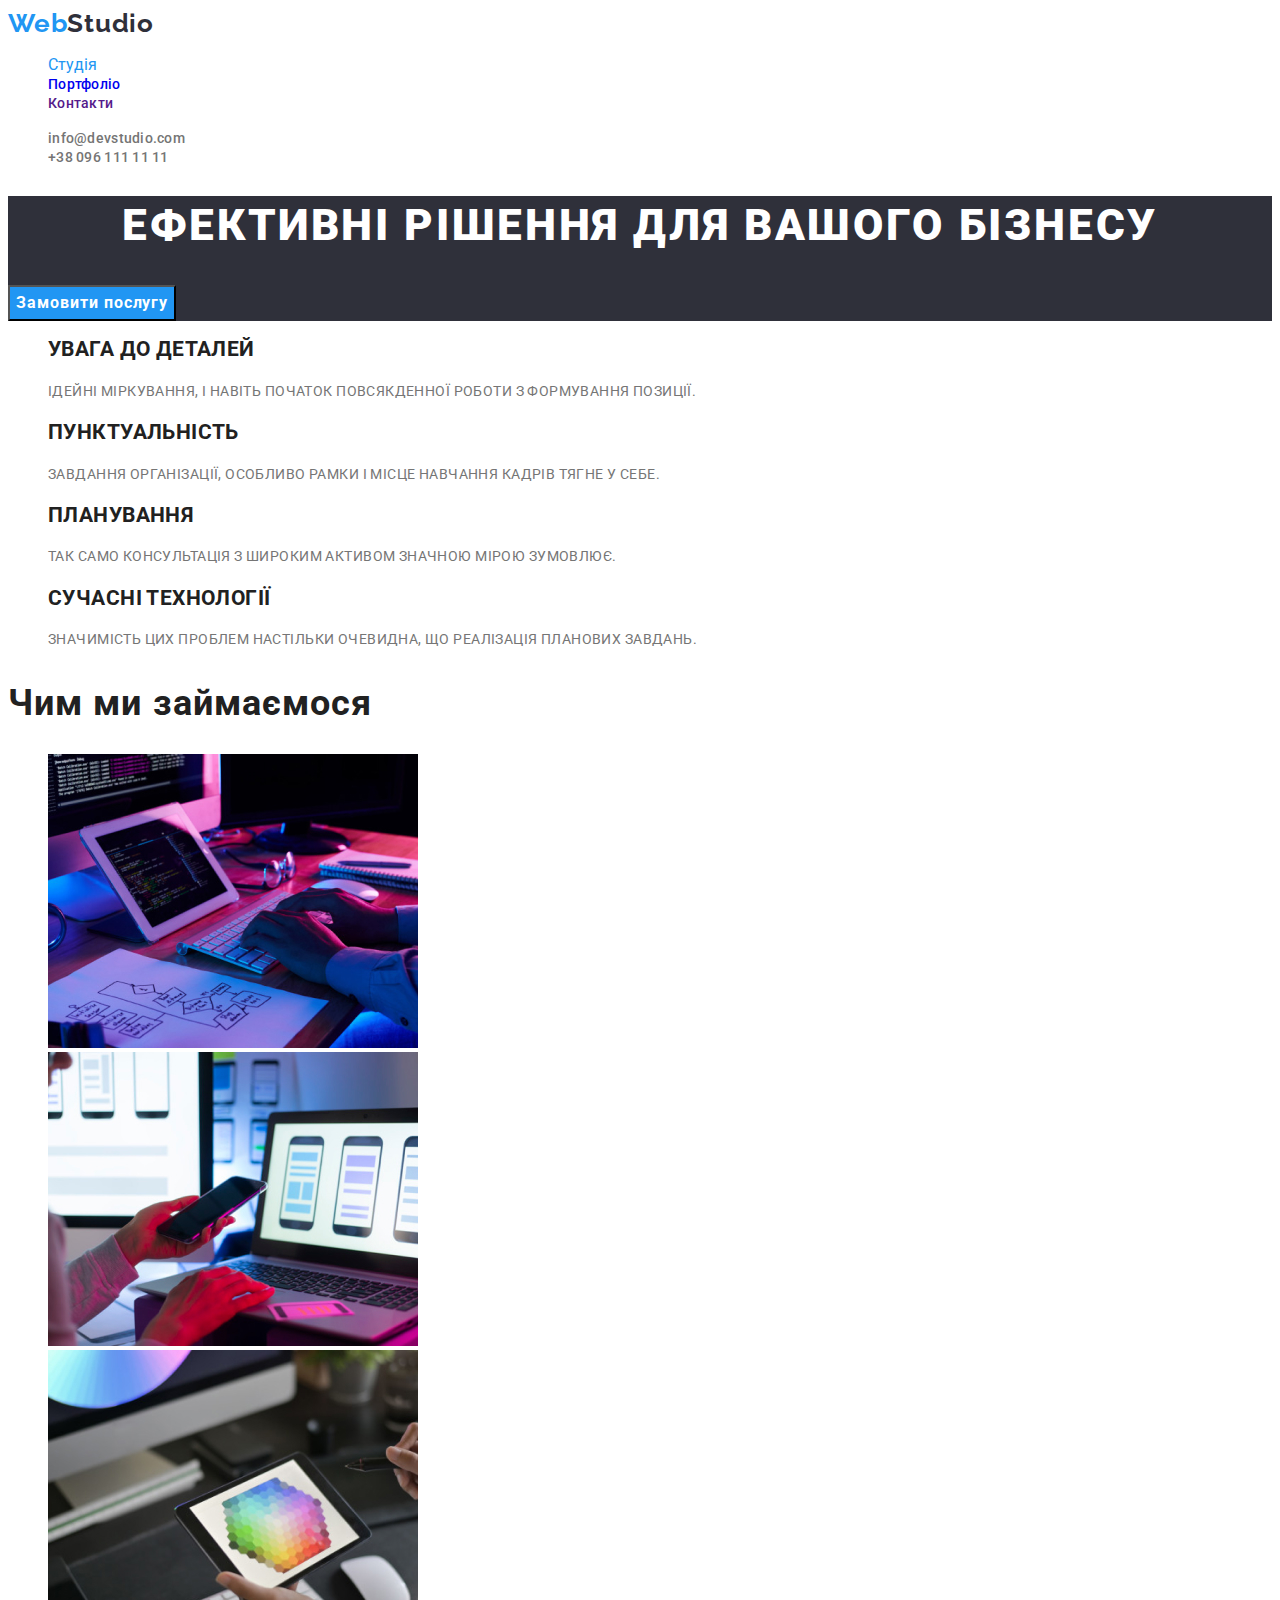
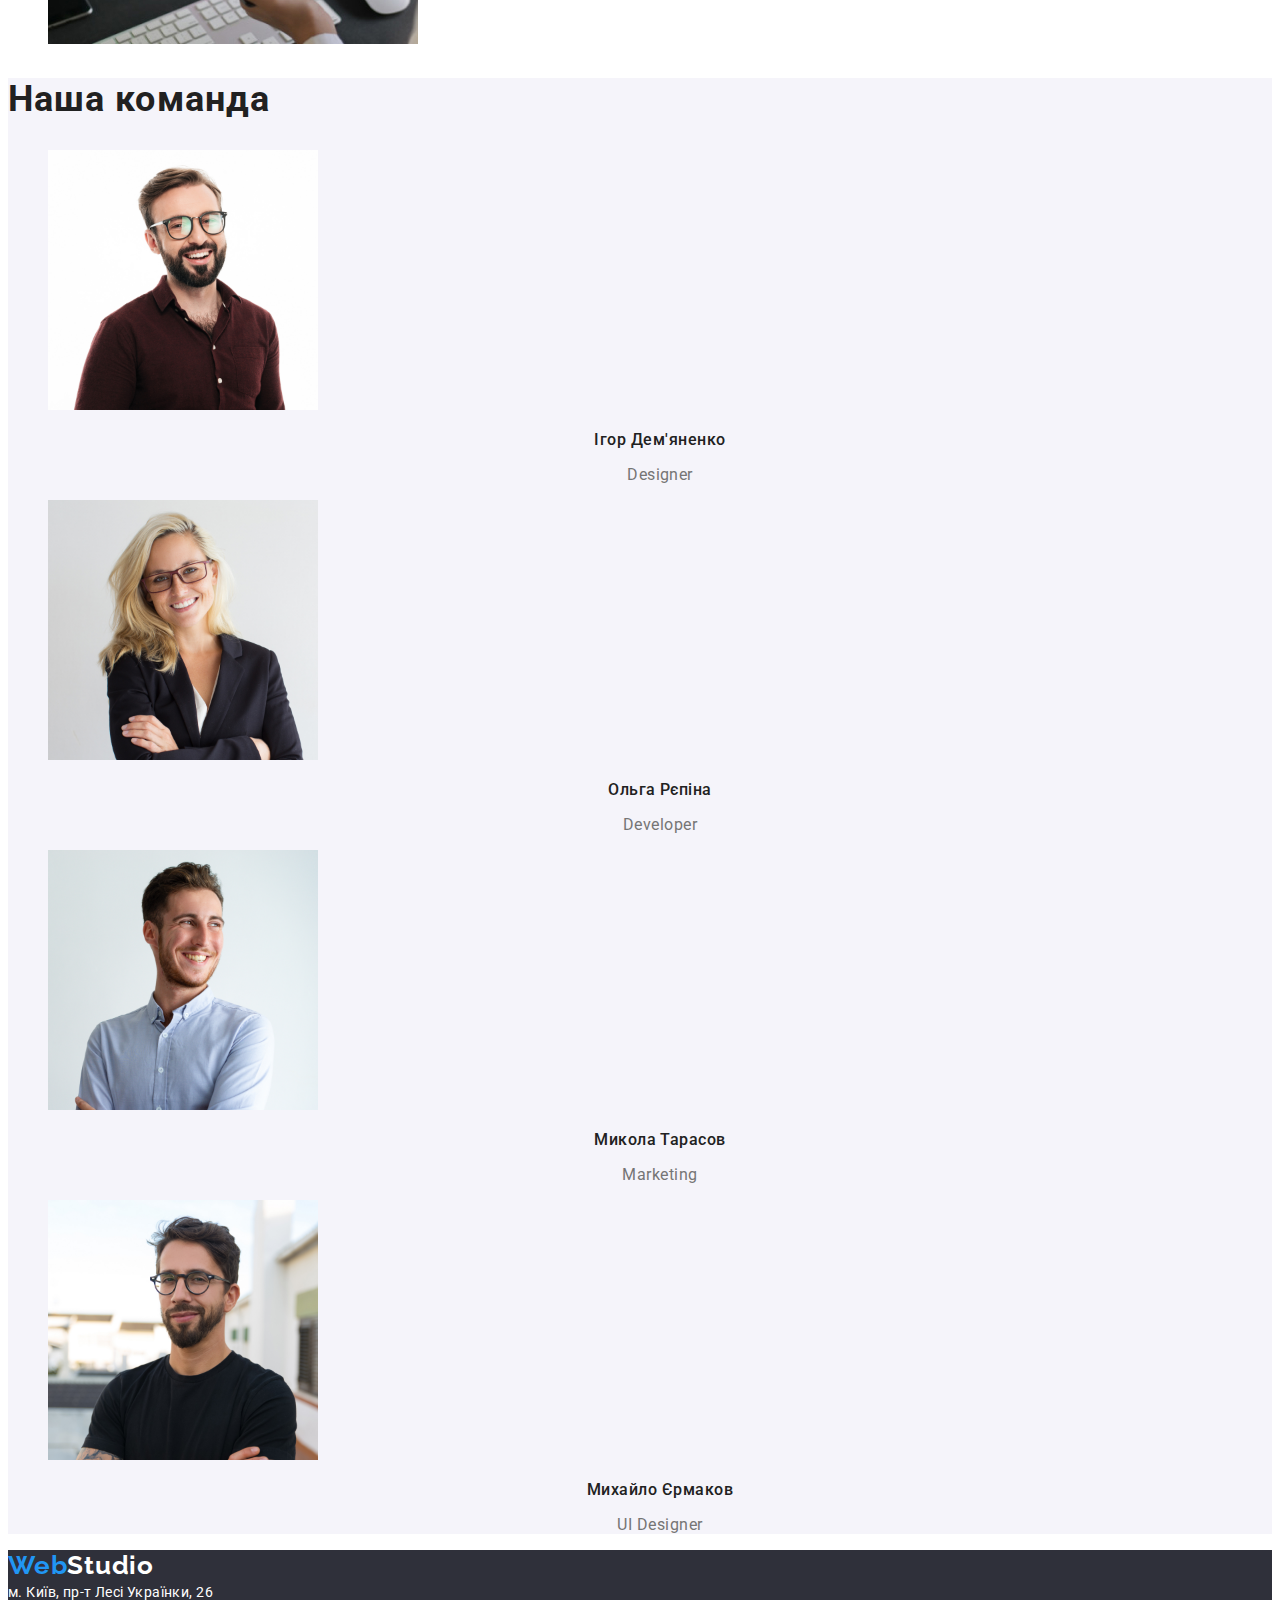
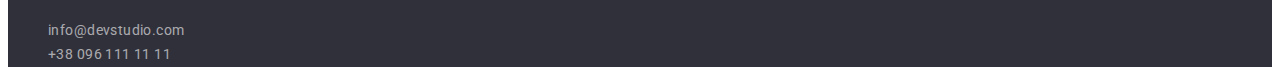
==== commit 7d8a74cb: "Оформили ДЗ2" ====
--- a/index.html
+++ b/index.html
@@ -34,6 +34,7 @@
                 <button type="button" class="button">Замовити послугу</button>
              </section>
              <section class="benefits">
+              <h1 class="visually-hidden">Наші переваги</h1>
                 <ul>
                   <li class="benefits-text list"><h2>УВАГА ДО ДЕТАЛЕЙ</h2>
                   <p class="desc">Ідейні міркування, і навіть початок повсякденної роботи з формування позиції.</p></li>
--- a/css/styles.css
+++ b/css/styles.css
@@ -39,8 +39,7 @@
 }
 
 /* site-nav list */
-.link{
-  color: var(--primary-text-color);
+.link {
   font-weight: 500;
   font-size: 14px;
   line-height: 1.14;
@@ -48,14 +47,13 @@
   text-decoration: none;
  } 
 
- .link-current {
-   color: var(--accent-color);
-   text-decoration: none;
+.link-current {
+  color: var(--accent-color);
+  text-decoration: none;
  }
 
- .link:focus 
- {
-   color: var(--accent-color)
+.link:focus {
+  color: var(--accent-color)
  }
 
 /* contakt list */
@@ -87,25 +85,25 @@
 /* Герой */
 
 .section-title {
-    background: var(--title-wtite-color);
-    font-weight: 900;
-    font-size: 44px;
-    line-height: 1.36;
-    text-align: center;
-    letter-spacing: 0.06em;
-    text-transform: uppercase;
+  background: var(--title-wtite-color);
+  font-weight: 900;
+  font-size: 44px;
+  line-height: 1.36;
+  text-align: center;
+  letter-spacing: 0.06em;
+  text-transform: uppercase;
 
 }
 .button { 
-    font-family:'Roboto', sans-serif;
-    color: var(--primary-white-color);
-    background: var(--accent-color);
-    font-weight: 700;
-    font-size: 16px;
-    line-height: 1.88;
-    letter-spacing: 0.06em;
-    text-align: center;
-    cursor: pointer;  
+  font-family:'Roboto', sans-serif;
+  color: var(--primary-white-color);
+  background: var(--accent-color);
+  font-weight: 700;
+  font-size: 16px;
+  line-height: 1.88;
+  letter-spacing: 0.06em;
+  text-align: center;
+  cursor: pointer;  
 }
 
 .button:hover,
@@ -114,86 +112,99 @@
   background-color: var(--accent-color);
 }
 
+.visually-hidden {
+  position: absolute;
+  white-space: nowrap;
+  width: 1px;
+  height: 1px;
+  overflow: hidden;
+  border: 0;
+  padding: 0;
+  clip: rect(0 0 0 0);
+  clip-path: inset(50%);
+  margin: -1px;
+}
+
 .section {
   background-color: var(--title-wtite-color);
 }
 
 .benefits-text {
-   color: var(--primary-text-color);
-    font-weight: 700;
-    font-size: 14px;
-    line-height: 1.14;
-    letter-spacing: 0.03em;
-    text-transform: uppercase;
+  color: var(--primary-text-color);
+  font-weight: 700;
+  font-size: 14px;
+  line-height: 1.14;
+  letter-spacing: 0.03em;
+  text-transform: uppercase;
 }
 .desc {
-    color: var(--title-text-color); 
-    font-style: normal;
-    font-weight: 400;
-    font-size: 14px;
-    line-height: 1.71;
-    letter-spacing: 0.03em;
-    
+  color: var(--title-text-color); 
+  font-weight: 400;
+  font-size: 14px;
+  line-height: 1.71;
+  letter-spacing: 0.03em;
       
 }
 .subtitle-text {
-    color: var(--primary-text-color);
-    font-weight: 700;
-    font-size: 36px;
-    line-height: 1.17;
-    letter-spacing: 0.03em;
+  color: var(--primary-text-color);
+  font-weight: 700;
+  font-size: 36px;
+  line-height: 1.17;
+  letter-spacing: 0.03em;
 }
 .team {
-    background: #F5F4FA;
+  background: #F5F4FA;
 }
 .team-title {
-    color: var(--primary-text-color);
-    font-weight: 700;
-    font-size: 36px;
-    line-height: 1.17;
-    
-    letter-spacing: 0.03em;
+  color: var(--primary-text-color);
+  font-weight: 700;
+  font-size: 36px;
+  line-height: 1.17;
+  letter-spacing: 0.03em;
 }
 .team-name {
-    color: var(--primary-text-color);
-    font-weight: 500;
-    font-size: 16px;
-    line-height: 1.19;
-    text-align: center;
-    letter-spacing: 0.03em;
+  color: var(--primary-text-color);
+  font-weight: 500;
+  font-size: 16px;
+  line-height: 1.19;
+  text-align: center;
+  letter-spacing: 0.03em;
 }
 .team-role {
-    color: var(--title-text-color);
-    font-weight: 400;
-    font-size: 16px;
-    line-height: 1,19;
-    text-align: center;
-    letter-spacing: 0.03em;   
+  color: var(--title-text-color);
+  font-weight: 400;
+  font-size: 16px;
+  line-height: 1,19;
+  text-align: center;
+  letter-spacing: 0.03em;   
 }
 /* Футер */
+
 .info {
-    color: var(--primary-white-color);
-    font-style: normal;
-    font-weight: 400;
-    font-size: 14px;
-    line-height: 1.71;
-    letter-spacing: 0.03em; 
+  font-style: normal;
+  font-weight: 400;
+  font-size: 14px;
+  line-height: 1.71;
+  letter-spacing: 0.03em; 
 }
 .studio {
   color: var(--primary-white-color);
 }
 .info-link {
-    color: rgba(255, 255, 255, 0.6);
-    font-weight: 400;
-    font-size: 14px;
-    line-height: 1.71;
-    letter-spacing: 0.03em;
-    text-decoration: none;
+  color: rgba(255, 255, 255, 0.6);
+  font-weight: 400;
+  font-size: 14px;
+  line-height: 1.71;
+  letter-spacing: 0.03em;
+  text-decoration: none;
 }
 .address {
   background-color: var(--title-wtite-color);
 }
 
+.address {
+  color: #FFFFFF;
+}
 /* Портфоліо */
 
 /* Герой */
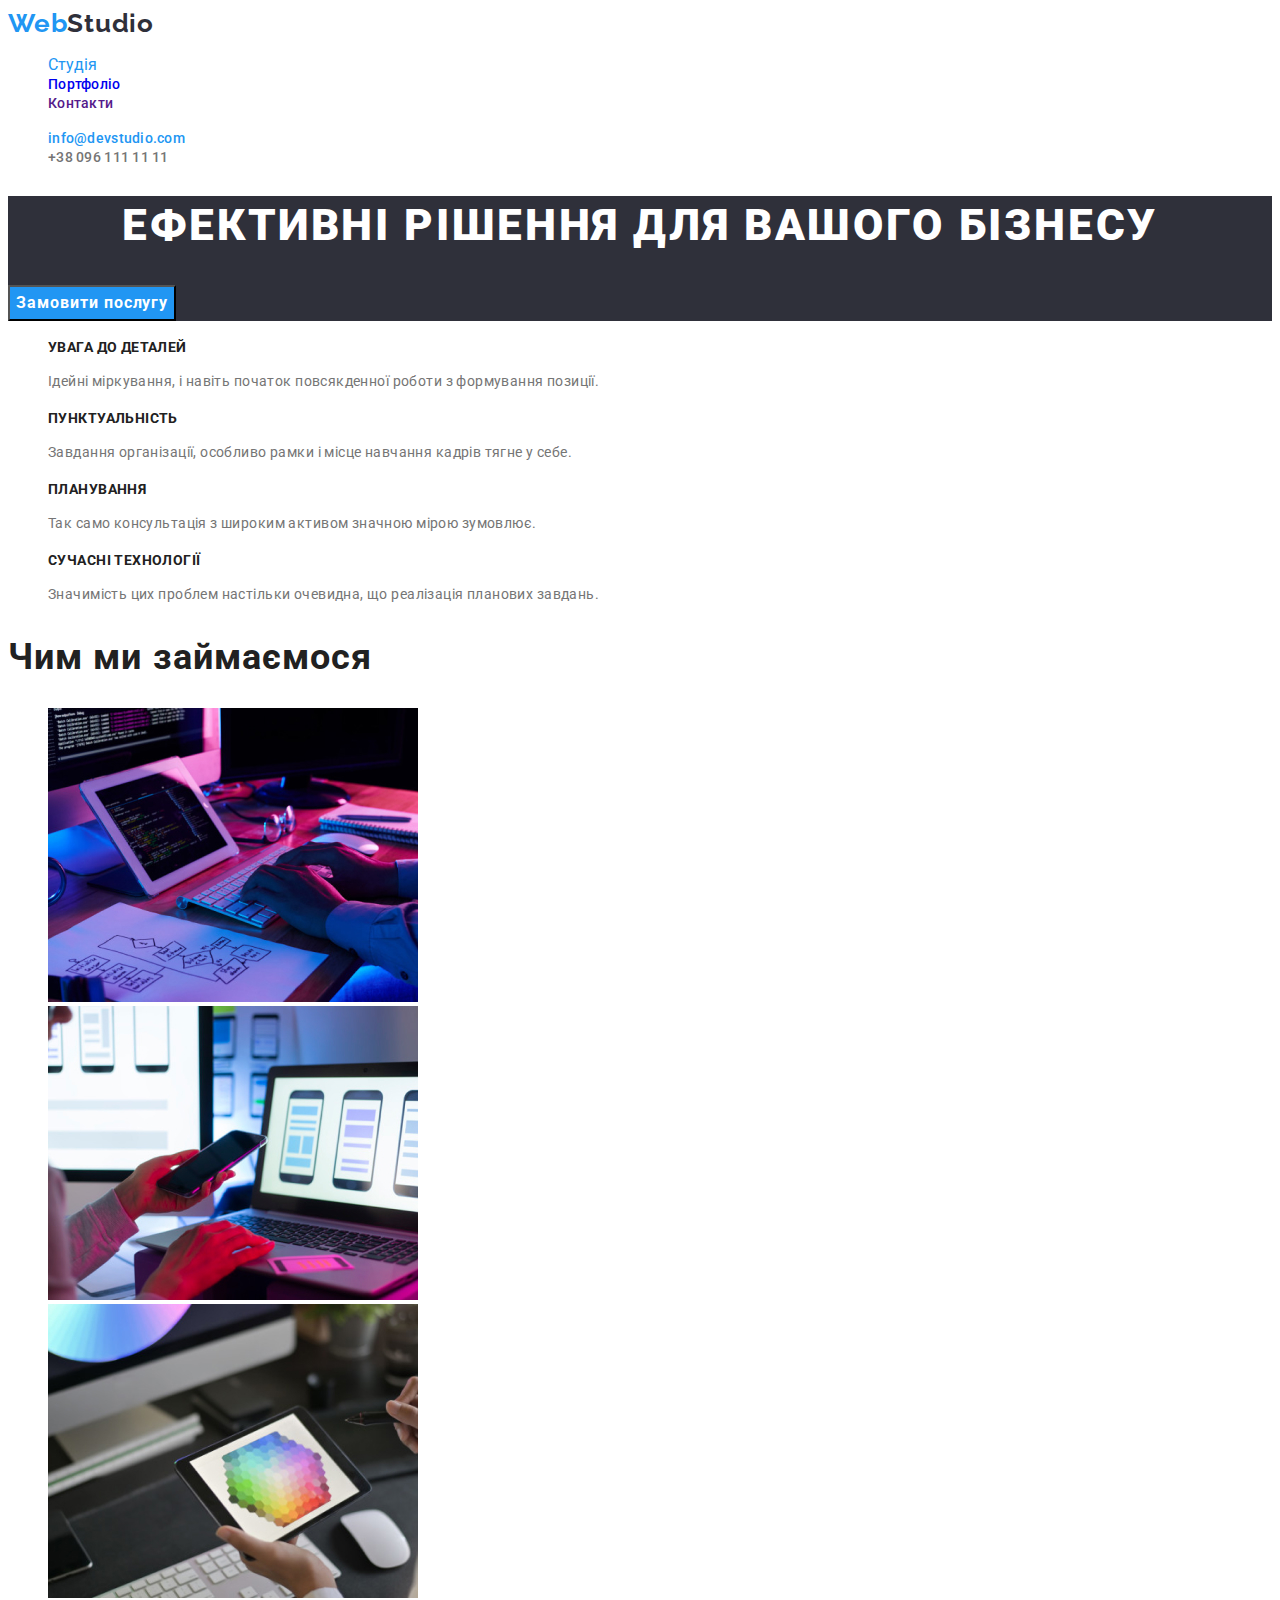
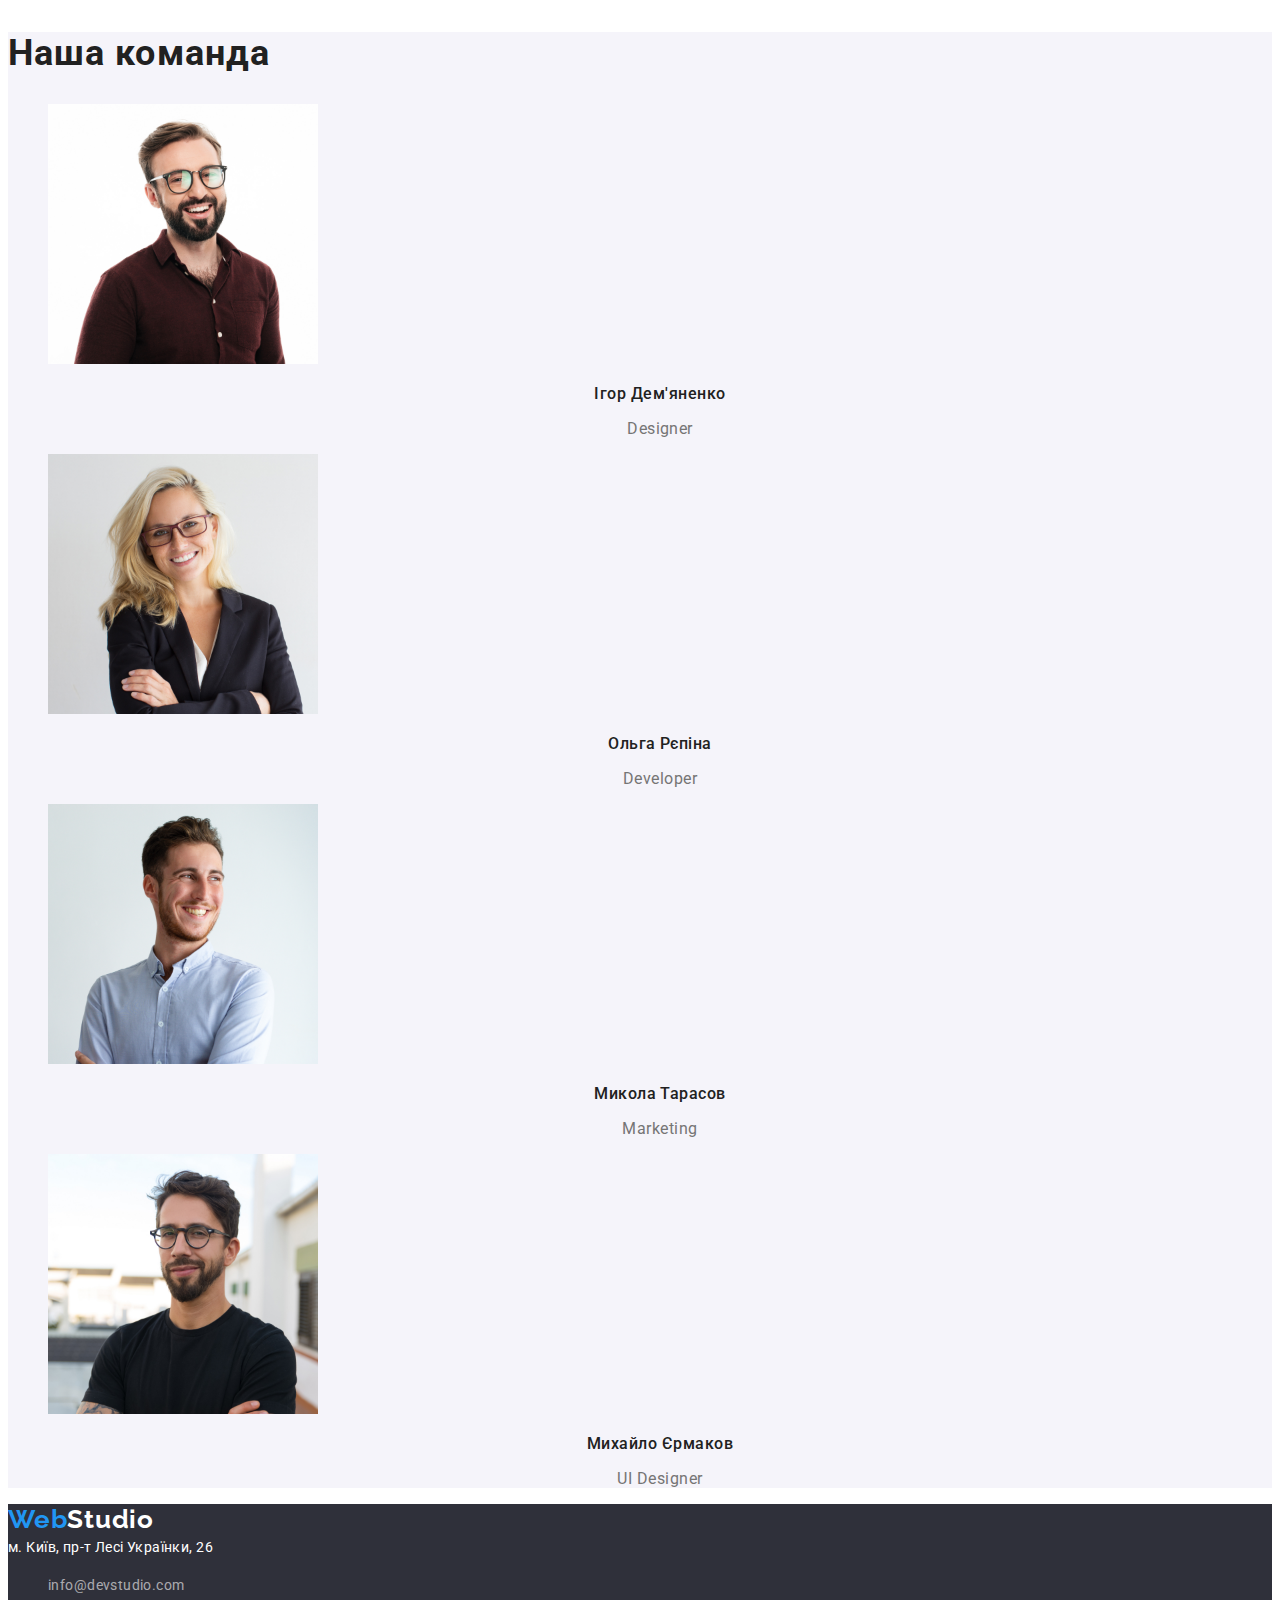
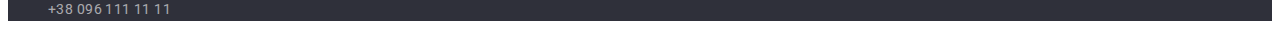
==== commit 9ba42906: "Доопрацювали ДЗ 2" ====
--- a/index.html
+++ b/index.html
@@ -36,14 +36,22 @@
              <section class="benefits">
               <h1 class="visually-hidden">Наші переваги</h1>
                 <ul>
-                  <li class="benefits-text list"><h2>УВАГА ДО ДЕТАЛЕЙ</h2>
-                  <p class="desc">Ідейні міркування, і навіть початок повсякденної роботи з формування позиції.</p></li>
-                  <li class="benefits-text list"><h2>ПУНКТУАЛЬНІСТЬ</h2>
-                  <p class="desc">Завдання організації, особливо рамки і місце навчання кадрів тягне у себе.</p></li>
-                  <li class="benefits-text list"><h2>ПЛАНУВАННЯ</h2>
-                  <p class="desc">Так само консультація з широким активом значною мірою зумовлює.</p></li>
-                  <li class="benefits-text list"><h2>СУЧАСНІ ТЕХНОЛОГІЇ</h2>
-                  <p class="desc">Значимість цих проблем настільки очевидна, що реалізація планових завдань.</p></li>
+                  <li> 
+                    <h2 class="benefits-text list">УВАГА ДО ДЕТАЛЕЙ</h2>
+                    <p class="desc">Ідейні міркування, і навіть початок повсякденної роботи з формування позиції.</p>
+                  </li>
+                  <li>
+                    <h2 class="benefits-text list">ПУНКТУАЛЬНІСТЬ</h2>
+                    <p class="desc">Завдання організації, особливо рамки і місце навчання кадрів тягне у себе.</p>
+                  </li>
+                  <li>
+                    <h2 class="benefits-text list">ПЛАНУВАННЯ</h2>
+                    <p class="desc">Так само консультація з широким активом значною мірою зумовлює.</p>
+                  </li>
+                  <li>
+                    <h2 class="benefits-text list">СУЧАСНІ ТЕХНОЛОГІЇ</h2>
+                    <p class="desc">Значимість цих проблем настільки очевидна, що реалізація планових завдань.</p>
+                  </li>
                 </ul>
               </section>
               <section class="subtitle">
@@ -73,7 +81,7 @@
              </section>
          </main>
          <footer>
-           <section class="address">
+           <section class="part">
               <a href="./index.html" class="logo"><span class="accent">Web</span><span class="studio">Studio</span></a>
               <address class="info">
                 м. Київ, пр-т Лесі Українки, 26
--- a/css/styles.css
+++ b/css/styles.css
@@ -52,13 +52,14 @@
   text-decoration: none;
  }
 
-.link:focus {
+.link:focus 
+.link:hover {
   color: var(--accent-color)
  }
 
 /* contakt list */
 .contakt-link {
-  color: var(--title-text-color);
+  color: var(--accent-color);
   text-decoration: none;
   font-style: normal;
   font-weight: 500;
@@ -66,7 +67,8 @@
   line-height: 1.14;
   letter-spacing: 0.02em;
 }
-.contakt-link:focus  { 
+.contakt-link:focus,
+.contakt-link:hover {  
   color: var(--accent-color);
 }
 .contakt-type {
@@ -78,7 +80,8 @@
   line-height: 1.14px;
   letter-spacing: 0.02em;
 } 
-.contakt-type:focus {
+.contakt-type:focus,
+.contakt-type:hover {
   color: var(--accent-color);
 }
 
@@ -92,7 +95,6 @@
   text-align: center;
   letter-spacing: 0.06em;
   text-transform: uppercase;
-
 }
 .button { 
   font-family:'Roboto', sans-serif;
@@ -198,11 +200,11 @@
   letter-spacing: 0.03em;
   text-decoration: none;
 }
-.address {
+.part {
   background-color: var(--title-wtite-color);
 }
 
-.address {
+ .info{
   color: #FFFFFF;
 }
 /* Портфоліо */
@@ -215,10 +217,12 @@
   line-height: 1.63;
   text-align: center;
   letter-spacing: 0.03em;
+  cursor: pointer;
 }
 
 .button-type:hover,
 .button-type:focus {
+  color: #FFFFFF;
   background-color: var(--accent-color);
 }
 
